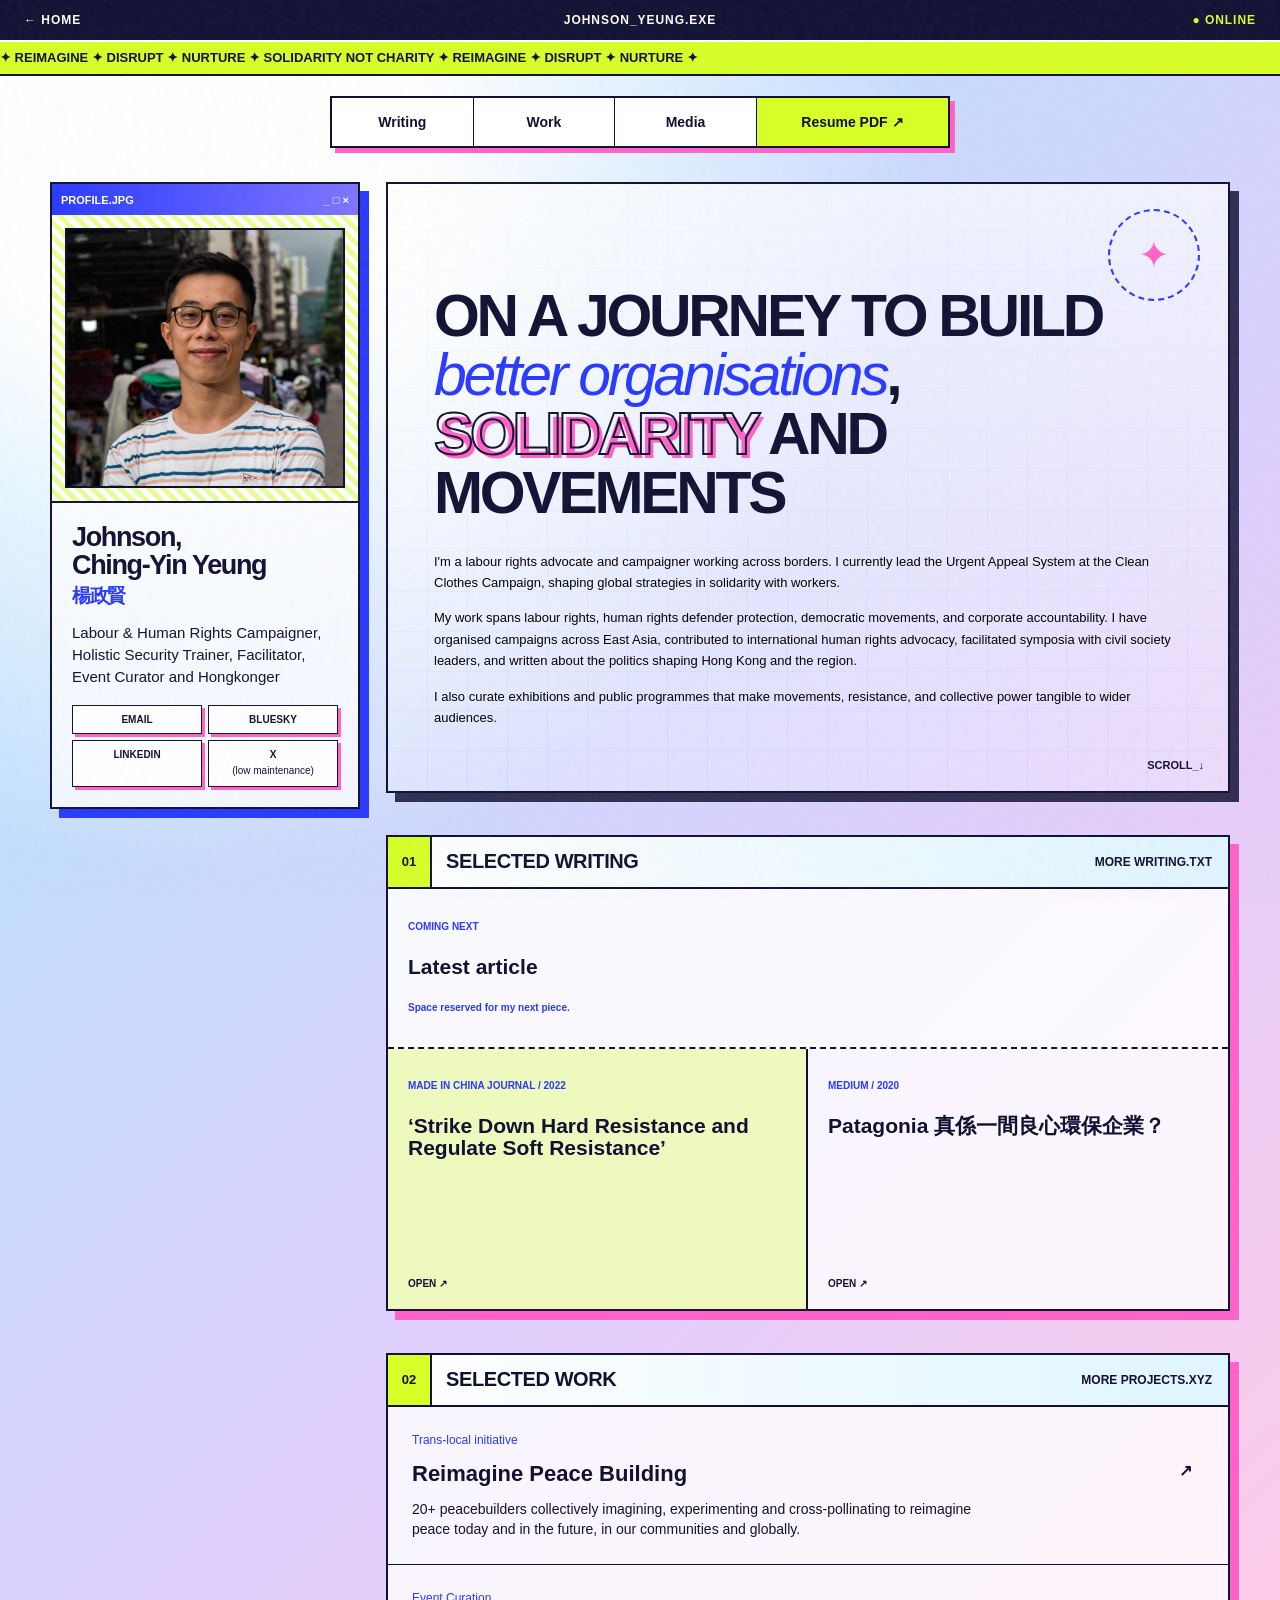
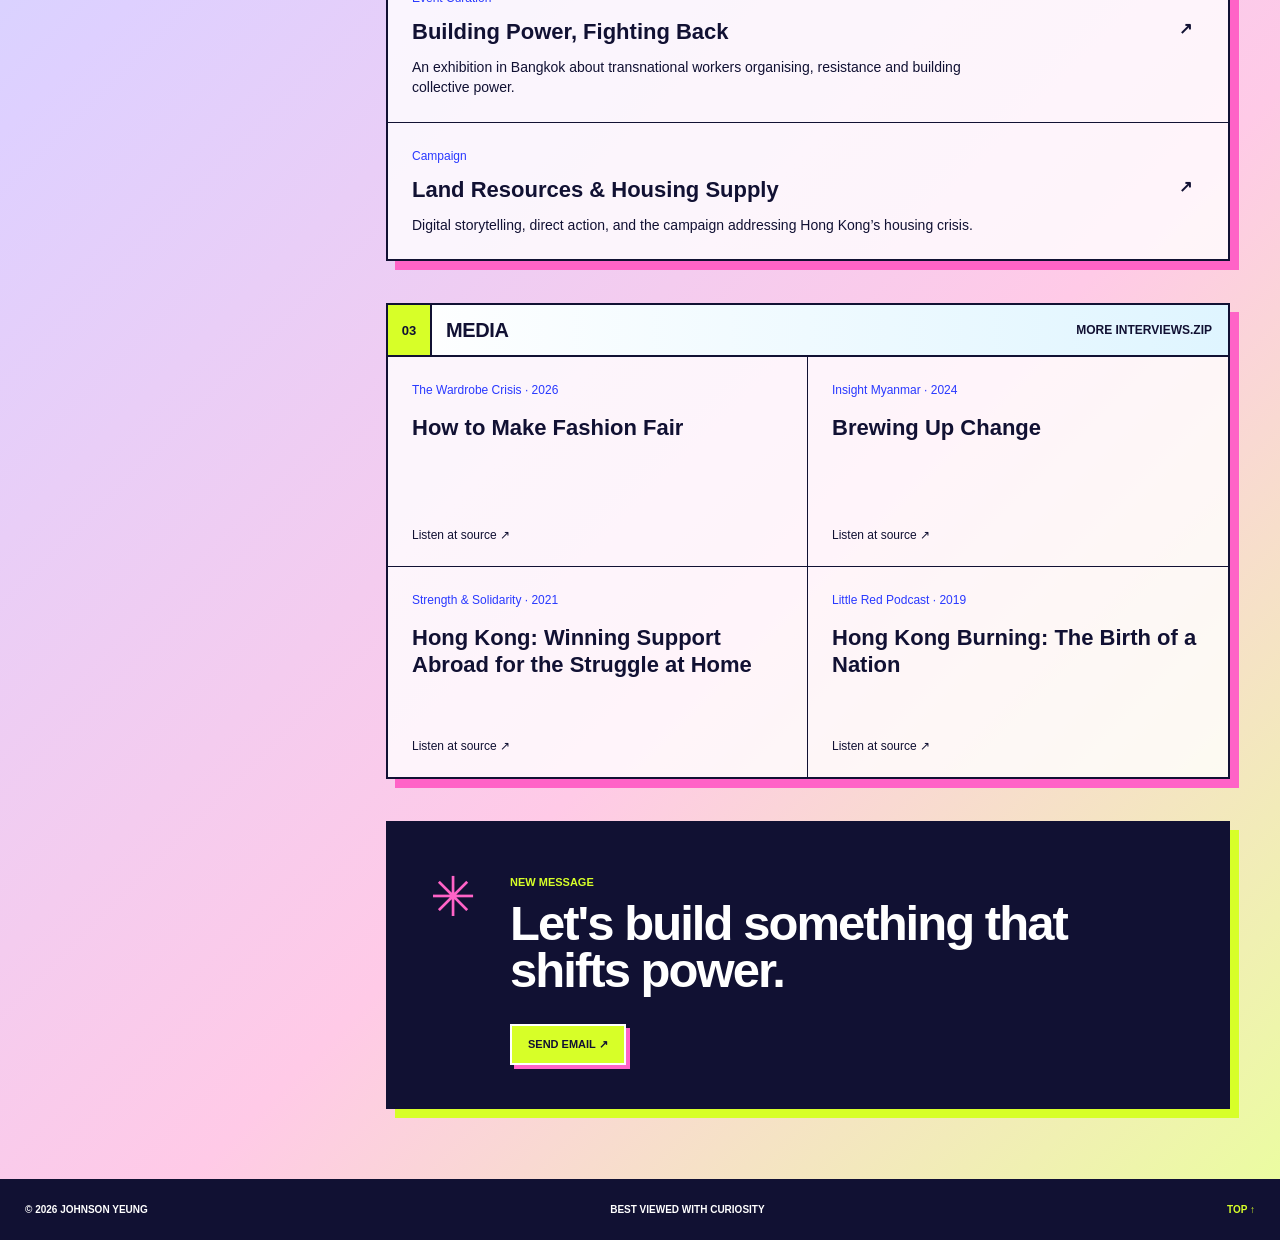
==== index.html @ 9bbf2452 "Add files via upload" ====
<!DOCTYPE html><html lang="en"><head><meta charSet="utf-8"/><meta name="viewport" content="width=device-width, initial-scale=1"/><link rel="preload" href="/johnson-yeung.jpg" as="image"/><link rel="stylesheet" href="/_next/static/css/index.DLZQPr7I.css" data-rsc-css-href="/_next/static/css/index.DLZQPr7I.css" data-precedence="vite-rsc/importer-resources"/><link rel="stylesheet" href="/_next/static/css/content.DHL3jkpe.css" data-rsc-css-href="/_next/static/css/content.DHL3jkpe.css" data-precedence="vite-rsc/importer-resources"/><link rel="stylesheet" href="/_next/static/css/SectionNav.DHL3jkpe.css" data-precedence="vite-rsc/client-reference"/><link rel="modulepreload" fetchPriority="low" href="/_next/static/chunks/index-Crvdupl6.js"/><script src="/_next/static/chunks/rolldown-runtime-C60lm6uB.js" type="module" async=""></script><script src="/_next/static/chunks/framework-BgSIrAUN.js" type="module" async=""></script><link rel="modulepreload" href="/_next/static/chunks/layout-segment-context-D6j4psmK.js" crossorigin=""/><link rel="modulepreload" href="/_next/static/chunks/SectionNav-DgSDgS3A.js" crossorigin=""/><title>Johnson Yeung | Reimagine, Disrupt, Nurture</title><meta name="description" content="Labour and human rights campaigner, holistic security trainer, facilitator, event curator and Hongkonger."/><meta property="og:title" content="Johnson Yeung | Reimagine, Disrupt, Nurture"/><meta property="og:description" content="Labour and human rights campaigner, holistic security trainer, facilitator, event curator and Hongkonger."/><meta property="og:type" content="website"/><meta property="og:image" content="https://solidaritynotcharity.xyz/og.png"/><meta name="twitter:card" content="summary_large_image"/><meta name="twitter:title" content="Johnson Yeung | Reimagine, Disrupt, Nurture"/><meta name="twitter:description" content="Labour and human rights campaigner, holistic security trainer, facilitator, event curator and Hongkonger."/><meta name="twitter:image" content="https://solidaritynotcharity.xyz/og.png"/><link rel="icon" href="/favicon.svg"/><script>Object.assign(((self[Symbol.for("vinext.navigationRuntime")]??={bootstrap:{routeManifest:null},functions:{}}).bootstrap.rsc??={rsc:[]}),{params:{},nav:{"pathname":"/","searchParams":[]}})</script><link rel="modulepreload" href="/_next/static/chunks/index-Crvdupl6.js" />
</head><body><main class="_site_u3o6l_1" id="top"><div class="_noise_u3o6l_1"></div><header class="_topbar_u3o6l_1"><a href="/#top" class="_back_u3o6l_1">← HOME</a><span>JOHNSON_YEUNG.EXE</span><span class="_status_u3o6l_1">● ONLINE</span></header><div class="_ticker_u3o6l_1" aria-label="Reimagine, disrupt, nurture"><div>✦ REIMAGINE ✦ DISRUPT ✦ NURTURE ✦ SOLIDARITY NOT CHARITY ✦ REIMAGINE ✦ DISRUPT ✦ NURTURE ✦</div></div><nav class="_sectionNav_u3o6l_17" aria-label="Page sections"><a href="#writing">Writing</a><a href="#work">Work</a><a href="#media">Media</a><a class="_resumeLink_u3o6l_22" href="/johnson-yeung-cv.pdf" target="_blank" rel="noreferrer" aria-label="Resume PDF (opens in a new tab)">Resume PDF ↗</a></nav><div class="_shell_u3o6l_1"><aside class="_profile_u3o6l_1"><div class="_windowBar_u3o6l_1"><span>PROFILE.JPG</span><span>_ □ ×</span></div><div class="_photoWrap_u3o6l_1"><img src="/johnson-yeung.jpg" alt="Johnson Ching-Yin Yeung"/></div><div class="_profileCopy_u3o6l_1"><h1>Johnson,<br/>Ching-Yin Yeung<br/><span>楊政賢</span></h1><p>Labour &amp; Human Rights Campaigner, Holistic Security Trainer, Facilitator, Event Curator and Hongkonger</p><div class="_links_u3o6l_1"><a href="mailto:johnson@solidaritynotcharity.xyz">EMAIL</a><a href="https://bsky.app/profile/hkjohnsonyeung.bsky.social" target="_blank" rel="noreferrer">BLUESKY</a><a href="https://www.linkedin.com/in/hkjohnsonyeung" target="_blank" rel="noreferrer">LINKEDIN</a><a href="https://x.com/hkjohnsonyeung" target="_blank" rel="noreferrer" aria-label="X: @hkjohnsonyeung, low maintenance">X <small>(low maintenance)</small></a></div></div></aside><div class="_content_u3o6l_1"><section class="_hero_u3o6l_1"><div class="_orbit_u3o6l_1">✦</div><h2 class="_journeyHeadline_u3o6l_2">On a journey to build <em>better organisations</em>, <span>solidarity</span> and movements</h2><div class="_biography_u3o6l_4"><p>I&#x27;m a labour rights advocate and campaigner working across borders. I currently lead the Urgent Appeal System at the Clean Clothes Campaign, shaping global strategies in solidarity with workers.</p><p>My work spans labour rights, human rights defender protection, democratic movements, and corporate accountability. I have organised campaigns across East Asia, contributed to international human rights advocacy, facilitated symposia with civil society leaders, and written about the politics shaping Hong Kong and the region.</p><p>I also curate exhibitions and public programmes that make movements, resistance, and collective power tangible to wider audiences.</p></div><div class="_scrollCue_u3o6l_1">SCROLL_↓</div></section><section class="_panel_u3o6l_1" id="writing"><div class="_panelTitle_u3o6l_1"><span>01</span><h2>SELECTED WRITING</h2><a class="_moreLink_u3o6l_35" href="/y2k/writing">MORE WRITING.TXT</a></div><div class="_writingGrid_u3o6l_1"><div class="_writingCard_u3o6l_1 _futureArticle_u3o6l_9"><p>COMING NEXT</p><h3>Latest article</h3><p>Space reserved for my next piece.</p></div><a href="https://madeinchinajournal.com/2022/03/08/strike-down-hard-resistance-and-regulate-soft-resistance-the-securitisation-of-civil-society-in-hong-kong/" target="_blank" rel="noreferrer" class="_writingCard_u3o6l_1"><p>MADE IN CHINA JOURNAL / 2022</p><h3>‘Strike Down Hard Resistance and Regulate Soft Resistance’</h3><b>OPEN ↗</b></a><a href="https://medium.com/@hkjohnsonyeung/patagonia-%E7%9C%9F%E4%BF%82%E4%B8%80%E9%96%93%E7%92%B0%E4%BF%9D%E4%BC%81%E6%A5%AD-9dd3cecef34e" target="_blank" rel="noreferrer" class="_writingCard_u3o6l_1"><p>MEDIUM / 2020</p><h3>Patagonia 真係一間良心環保企業？</h3><b>OPEN ↗</b></a></div></section><section class="_panel_u3o6l_1" id="work"><div class="_panelTitle_u3o6l_1"><span>02</span><h2>SELECTED WORK</h2><a class="_moreLink_u3o6l_35" href="/y2k/projects">MORE PROJECTS.XYZ</a></div><div class="_workList_u3o6l_1"><a href="https://www.reimaginepeace.org/community" target="_blank" rel="noreferrer"><span>Trans-local initiative</span><div><h3>Reimagine Peace Building</h3><p>20+ peacebuilders collectively imagining, experimenting and cross-pollinating to reimagine peace today and in the future, in our communities and globally.</p></div><b>↗</b></a><a href="/y2k/projects#building-power"><span>Event Curation</span><div><h3>Building Power, Fighting Back</h3><p>An exhibition in Bangkok about transnational workers organising, resistance and building collective power.</p></div><b>↗</b></a><a href="/y2k/projects#housing"><span>Campaign</span><div><h3>Land Resources &amp; Housing Supply</h3><p>Digital storytelling, direct action, and the campaign addressing Hong Kong’s housing crisis.</p></div><b>↗</b></a></div></section><section class="_panel_u3o6l_1" id="media"><div class="_panelTitle_u3o6l_1"><span>03</span><h2>MEDIA</h2><a class="_moreLink_u3o6l_35" href="/y2k/interviews">MORE INTERVIEWS.ZIP</a></div><div class="_mediaGrid_u3o6l_25"><a href="https://thewardrobecrisis.com/podcast/2026/how-to-make-fashion-fair-johnson-yeung" target="_blank" rel="noreferrer"><p>The Wardrobe Crisis<!-- --> · <!-- -->2026</p><h3>How to Make Fashion Fair</h3><span>Listen at source ↗</span></a><a href="https://insightmyanmar.org/complete-shows/2024/11/19/episode-287-brewing-up-change" target="_blank" rel="noreferrer"><p>Insight Myanmar<!-- --> · <!-- -->2024</p><h3>Brewing Up Change</h3><span>Listen at source ↗</span></a><a href="https://strengthandsolidarity.org/podcast/5-winning-support-abroad-for-the-struggle-at-home/" target="_blank" rel="noreferrer"><p>Strength &amp; Solidarity<!-- --> · <!-- -->2021</p><h3>Hong Kong: Winning Support Abroad for the Struggle at Home</h3><span>Listen at source ↗</span></a><a href="https://soundcloud.com/user-201027492/hong-kong-burning-the-birth-of-a-nation-1" target="_blank" rel="noreferrer"><p>Little Red Podcast<!-- --> · <!-- -->2019</p><h3>Hong Kong Burning: The Birth of a Nation</h3><span>Listen at source ↗</span></a></div></section><section class="_contact_u3o6l_1"><span class="_star_u3o6l_1">✳</span><div><p>NEW MESSAGE</p><h2>Let&#x27;s build something that shifts power.</h2><a href="mailto:johnson@solidaritynotcharity.xyz">SEND EMAIL ↗</a></div></section></div></div><footer class="_footer_u3o6l_1"><span>© 2026 JOHNSON YEUNG</span><span>BEST VIEWED WITH CURIOSITY</span><a href="#top">TOP ↑</a></footer></main><script type="module" src="/_next/static/chunks/index-Crvdupl6.js" id="_R_" async=""></script><script>((self[Symbol.for("vinext.navigationRuntime")]??={bootstrap:{routeManifest:null},functions:{}}).bootstrap.rsc??={rsc:[]}).rsc.push("2:I[\"e6f2517adef3\",[],\"Children\",1]\n")</script><script>((self[Symbol.for("vinext.navigationRuntime")]??={bootstrap:{routeManifest:null},functions:{}}).bootstrap.rsc??={rsc:[]}).rsc.push("3:I[\"43717f2bd930\",[],\"GlobalErrorBoundary\",1]\n")</script><script>((self[Symbol.for("vinext.navigationRuntime")]??={bootstrap:{routeManifest:null},functions:{}}).bootstrap.rsc??={rsc:[]}).rsc.push("4:I[\"9fad63884413\",[],\"default\",1]\n")</script><script>((self[Symbol.for("vinext.navigationRuntime")]??={bootstrap:{routeManifest:null},functions:{}}).bootstrap.rsc??={rsc:[]}).rsc.push("5:I[\"43717f2bd930\",[],\"ErrorBoundary\",1]\n")</script><script>((self[Symbol.for("vinext.navigationRuntime")]??={bootstrap:{routeManifest:null},functions:{}}).bootstrap.rsc??={rsc:[]}).rsc.push("6:I[\"bff09c83bfdf\",[],\"LayoutSegmentProvider\",1]\n")</script><script>((self[Symbol.for("vinext.navigationRuntime")]??={bootstrap:{routeManifest:null},functions:{}}).bootstrap.rsc??={rsc:[]}).rsc.push("7:I[\"e6f2517adef3\",[],\"Slot\",1]\n")</script><script>((self[Symbol.for("vinext.navigationRuntime")]??={bootstrap:{routeManifest:null},functions:{}}).bootstrap.rsc??={rsc:[]}).rsc.push("8:I[\"2c48b5a60a14\",[],\"AppRouterScrollTarget\",1]\n")</script><script>((self[Symbol.for("vinext.navigationRuntime")]??={bootstrap:{routeManifest:null},functions:{}}).bootstrap.rsc??={rsc:[]}).rsc.push("9:I[\"43717f2bd930\",[],\"RedirectBoundary\",1]\n")</script><script>((self[Symbol.for("vinext.navigationRuntime")]??={bootstrap:{routeManifest:null},functions:{}}).bootstrap.rsc??={rsc:[]}).rsc.push(":HL[\"/_next/static/css/index.DLZQPr7I.css\",\"style\"     ]\n")</script><script>((self[Symbol.for("vinext.navigationRuntime")]??={bootstrap:{routeManifest:null},functions:{}}).bootstrap.rsc??={rsc:[]}).rsc.push("0:{\"__route\":\"route:/\",\"__interceptionContext\":null,\"__layoutIds\":[\"layout:/\"],\"__rootLayout\":\"/\",\"__sourcePage\":\"/page\",\"page:/\":\"$L1\",\"layout:/\":[[[[\"$\",\"link\",\"css:/_next/static/css/index.DLZQPr7I.css\",{\"rel\":\"stylesheet\",\"precedence\":\"vite-rsc/importer-resources\",\"href\":\"/_next/static/css/index.DLZQPr7I.css\",\"data-rsc-css-href\":\"/_next/static/css/index.DLZQPr7I.css\"}],\"$undefined\"],[\"$\",\"html\",null,{\"lang\":\"en\",\"children\":[\"$\",\"body\",null,{\"children\":[\"$\",\"$L2\",null,{}]}]}]],null],\"route:/\":[[[\"$\",\"meta\",null,{\"charSet\":\"utf-8\"}],[[\"$\",\"title\",\"0\",{\"children\":\"Johnson Yeung | Reimagine, Disrupt, Nurture\"}],[\"$\",\"meta\",\"1\",{\"name\":\"description\",\"content\":\"Labour and human rights campaigner, holistic security trainer, facilitator, event curator and Hongkonger.\"}],[\"$\",\"meta\",\"2\",{\"property\":\"og:title\",\"content\":\"Johnson Yeung | Reimagine, Disrupt, Nurture\"}],[\"$\",\"meta\",\"3\",{\"property\":\"og:description\",\"content\":\"Labour and human rights campaigner, holistic security trainer, facilitator, event curator and Hongkonger.\"}],[\"$\",\"meta\",\"4\",{\"property\":\"og:type\",\"content\":\"website\"}],[\"$\",\"meta\",\"5\",{\"property\":\"og:image\",\"content\":\"https://solidaritynotcharity.xyz/og.png\"}],[\"$\",\"meta\",\"6\",{\"name\":\"twitter:card\",\"content\":\"summary_large_image\"}],[\"$\",\"meta\",\"7\",{\"name\":\"twitter:title\",\"content\":\"Johnson Yeung | Reimagine, Disrupt, Nurture\"}],[\"$\",\"meta\",\"8\",{\"name\":\"twitter:description\",\"content\":\"Labour and human rights campaigner, holistic security trainer, facilitator, event curator and Hongkonger.\"}],[\"$\",\"meta\",\"9\",{\"name\":\"twitter:image\",\"content\":\"https://solidaritynotcharity.xyz/og.png\"}],[\"$\",\"link\",\"10\",{\"rel\":\"icon\",\"href\":\"/favicon.svg\"}]],[[\"$\",\"meta\",\"0\",{\"name\":\"viewport\",\"content\":\"width=device-width, initial-scale=1\"}]]],[\"$\",\"$L3\",null,{\"fallback\":\"$4\",\"children\":[\"$\",\"$L5\",null,{\"fallback\":\"$4\",\"children\":[\"$\",\"$L6\",null,{\"providerId\":\"layout:/\",\"segmentMap\":{\"children\":[]},\"children\":[\"$\",\"$L7\",null,{\"id\":\"layout:/\",\"parallelSlots\":\"$undefined\",\"children\":[\"$\",\"$L8\",null,{\"children\":[\"$\",\"$L9\",null,{\"children\":[[\"$\",\"$L6\",null,{\"providerId\":\"page:/\",\"segmentMap\":{\"children\":[\"__PAGE__\"]},\"children\":[\"$\",\"$L7\",null,{\"id\":\"page:/\"}]}],null]}]}]}]}]}]}],null,null],\"__layoutFlags\":{\"layout:/\":\"s\"},\"__artifactCompatibility\":{\"schemaVersion\":1,\"graphVersion\":\"app-route-graph:1177fd80f83fa7b0\",\"deploymentVersion\":\"44041104-6976-4cb6-8232-0bff17560154\",\"appElementsSchemaVersion\":1,\"rscPayloadSchemaVersion\":1,\"rootBoundaryId\":\"/\",\"renderEpoch\":null},\"__renderObservation\":{\"schemaVersion\":1,\"output\":{\"kind\":\"app-rsc\",\"mountedSlotsFingerprint\":null,\"renderEpoch\":null,\"rootBoundaryId\":\"/\",\"routeId\":\"route:/\"},\"completeness\":\"partial\",\"boundaryOutcome\":{\"kind\":\"unknown\"},\"requestApis\":[{\"kind\":\"connection\",\"status\":\"unknown\"},{\"kind\":\"cookies\",\"status\":\"unknown\"},{\"kind\":\"draftMode\",\"status\":\"unknown\"},{\"kind\":\"headers\",\"status\":\"unknown\"},{\"kind\":\"params\",\"status\":\"unknown\"},{\"kind\":\"searchParams\",\"status\":\"unknown\"}],\"dynamicFetches\":[],\"cacheTags\":[\"/\",\"_N_T_/\",\"_N_T_/index\",\"_N_T_/layout\",\"_N_T_/page\"],\"pathTags\":[\"/\"],\"cacheability\":\"unknown\",\"downgrade\":{\"target\":\"freshRender\",\"reasons\":[{\"code\":\"CP_DOWNGRADE_CACHEABILITY_UNKNOWN\",\"target\":\"freshRender\"},{\"code\":\"CP_DOWNGRADE_INCOMPLETE_OBSERVATION\",\"completeness\":\"partial\",\"target\":\"freshRender\"},{\"code\":\"CP_DOWNGRADE_UNKNOWN_REQUEST_API\",\"requestApi\":\"connection\",\"target\":\"freshRender\"},{\"code\":\"CP_DOWNGRADE_UNKNOWN_REQUEST_API\",\"requestApi\":\"cookies\",\"target\":\"freshRender\"},{\"code\":\"CP_DOWNGRADE_UNKNOWN_REQUEST_API\",\"requestApi\":\"draftMode\",\"target\":\"freshRender\"},{\"code\":\"CP_DOWNGRADE_UNKNOWN_REQUEST_API\",\"requestApi\":\"headers\",\"target\":\"freshRender\"},{\"code\":\"CP_DOWNGRADE_UNKNOWN_REQUEST_API\",\"requestApi\":\"params\",\"target\":\"freshRender\"},{\"code\":\"CP_DOWNGRADE_UNKNOWN_REQUEST_API\",\"requestApi\":\"searchParams\",\"target\":\"freshRender\"}],\"fallback\":{\"kind\":\"breakerFallback\",\"code\":\"CP_PRIVATE_DYNAMIC_DOWNGRADE\",\"mode\":\"renderFresh\",\"scope\":\"affectedOutput\",\"fields\":{\"reasonCodes\":[\"CP_DOWNGRADE_CACHEABILITY_UNKNOWN\",\"CP_DOWNGRADE_INCOMPLETE_OBSERVATION\",\"CP_DOWNGRADE_UNKNOWN_REQUEST_API\",\"CP_DOWNGRADE_UNKNOWN_REQUEST_API\",\"CP_DOWNGRADE_UNKNOWN_REQUEST_API\",\"CP_DOWNGRADE_UNKNOWN_REQUEST_API\",\"CP_DOWNGRADE_UNKNOWN_REQUEST_API\",\"CP_DOWNGRADE_UNKNOWN_REQUEST_API\"],\"target\":\"freshRender\"}},\"isPublicCacheCandidate\":false}}}\n")</script><script>((self[Symbol.for("vinext.navigationRuntime")]??={bootstrap:{routeManifest:null},functions:{}}).bootstrap.rsc??={rsc:[]}).rsc.push("a:I[\"c812f55de736\",[],\"default\",1]\n")</script><script>((self[Symbol.for("vinext.navigationRuntime")]??={bootstrap:{routeManifest:null},functions:{}}).bootstrap.rsc??={rsc:[]}).rsc.push(":HL[\"/_next/static/css/content.DHL3jkpe.css\",\"style\"     ]\n")</script><script>((self[Symbol.for("vinext.navigationRuntime")]??={bootstrap:{routeManifest:null},functions:{}}).bootstrap.rsc??={rsc:[]}).rsc.push(":HL[\"/johnson-yeung.jpg\",\"image\"]\n")</script><script>((self[Symbol.for("vinext.navigationRuntime")]??={bootstrap:{routeManifest:null},functions:{}}).bootstrap.rsc??={rsc:[]}).rsc.push("1:[[[\"$\",\"link\",\"css:/_next/static/css/index.DLZQPr7I.css\",{\"rel\":\"stylesheet\",\"precedence\":\"vite-rsc/importer-resources\",\"href\":\"/_next/static/css/index.DLZQPr7I.css\",\"data-rsc-css-href\":\"/_next/static/css/index.DLZQPr7I.css\"}],[\"$\",\"link\",\"css:/_next/static/css/content.DHL3jkpe.css\",{\"rel\":\"stylesheet\",\"precedence\":\"vite-rsc/importer-resources\",\"href\":\"/_next/static/css/content.DHL3jkpe.css\",\"data-rsc-css-href\":\"/_next/static/css/content.DHL3jkpe.css\"}],\"$undefined\"],[\"$\",\"main\",null,{\"className\":\"_site_u3o6l_1\",\"id\":\"top\",\"children\":[[\"$\",\"div\",null,{\"className\":\"_noise_u3o6l_1\"}],[\"$\",\"header\",null,{\"className\":\"_topbar_u3o6l_1\",\"children\":[[\"$\",\"a\",null,{\"href\":\"/#top\",\"className\":\"_back_u3o6l_1\",\"children\":\"← HOME\"}],[\"$\",\"span\",null,{\"children\":\"JOHNSON_YEUNG.EXE\"}],[\"$\",\"span\",null,{\"className\":\"_status_u3o6l_1\",\"children\":\"● ONLINE\"}]]}],[\"$\",\"div\",null,{\"className\":\"_ticker_u3o6l_1\",\"aria-label\":\"Reimagine, disrupt, nurture\",\"children\":[\"$\",\"div\",null,{\"children\":\"✦ REIMAGINE ✦ DISRUPT ✦ NURTURE ✦ SOLIDARITY NOT CHARITY ✦ REIMAGINE ✦ DISRUPT ✦ NURTURE ✦\"}]}],[\"$\",\"$La\",null,{}],[\"$\",\"div\",null,{\"className\":\"_shell_u3o6l_1\",\"children\":[[\"$\",\"aside\",null,{\"className\":\"_profile_u3o6l_1\",\"children\":[[\"$\",\"div\",null,{\"className\":\"_windowBar_u3o6l_1\",\"children\":[[\"$\",\"span\",null,{\"children\":\"PROFILE.JPG\"}],[\"$\",\"span\",null,{\"children\":\"_ □ ×\"}]]}],[\"$\",\"div\",null,{\"className\":\"_photoWrap_u3o6l_1\",\"children\":[\"$\",\"img\",null,{\"src\":\"/johnson-yeung.jpg\",\"alt\":\"Johnson Ching-Yin Yeung\"}]}],[\"$\",\"div\",null,{\"className\":\"_profileCopy_u3o6l_1\",\"children\":[[\"$\",\"h1\",null,{\"children\":[\"Johnson,\",[\"$\",\"br\",null,{}],\"Ching-Yin Yeung\",[\"$\",\"br\",null,{}],[\"$\",\"span\",null,{\"children\":\"楊政賢\"}]]}],[\"$\",\"p\",null,{\"children\":\"Labour \u0026 Human Rights Campaigner, Holistic Security Trainer, Facilitator, Event Curator and Hongkonger\"}],[\"$\",\"div\",null,{\"className\":\"_links_u3o6l_1\",\"children\":[[\"$\",\"a\",null,{\"href\":\"mailto:johnson@solidaritynotcharity.xyz\",\"children\":\"EMAIL\"}],[\"$\",\"a\",null,{\"href\":\"https://bsky.app/profile/hkjohnsonyeung.bsky.social\",\"target\":\"_blank\",\"rel\":\"noreferrer\",\"children\":\"BLUESKY\"}],[\"$\",\"a\",null,{\"href\":\"https://www.linkedin.com/in/hkjohnsonyeung\",\"target\":\"_blank\",\"rel\":\"noreferrer\",\"children\":\"LINKEDIN\"}],[\"$\",\"a\",null,{\"href\":\"https://x.com/hkjohnsonyeung\",\"target\":\"_blank\",\"rel\":\"noreferrer\",\"aria-label\":\"X: @hkjohnsonyeung, low maintenance\",\"children\":[\"X \",[\"$\",\"small\",null,{\"children\":\"(low maintenance)\"}]]}]]}]]}]]}],[\"$\",\"div\",null,{\"className\":\"_content_u3o6l_1\",\"children\":[[\"$\",\"section\",null,{\"className\":\"_hero_u3o6l_1\",\"children\":[[\"$\",\"div\",null,{\"className\":\"_orbit_u3o6l_1\",\"children\":\"✦\"}],[\"$\",\"h2\",null,{\"className\":\"_journeyHeadline_u3o6l_2\",\"children\":[\"On a journey to build \",[\"$\",\"em\",null,{\"children\":\"better organisations\"}],\", \",[\"$\",\"span\",null,{\"children\":\"solidarity\"}],\" and movements\"]}],[\"$\",\"div\",null,{\"className\":\"_biography_u3o6l_4\",\"children\":[[\"$\",\"p\",null,{\"children\":\"I'm a labour rights advocate and campaigner working across borders. I currently lead the Urgent Appeal System at the Clean Clothes Campaign, shaping global strategies in solidarity with workers.\"}],[\"$\",\"p\",null,{\"children\":\"My work spans labour rights, human rights defender protection, democratic movements, and corporate accountability. I have organised campaigns across East Asia, contributed to international human rights advocacy, facilitated symposia with civil society leaders, and written about the politics shaping Hong Kong and the region.\"}],[\"$\",\"p\",null,{\"children\":\"I also curate exhibitions and public programmes that make movements, resistance, and collective power tangible to wider audiences.\"}]]}],[\"$\",\"div\",null,{\"className\":\"_scrollCue_u3o6l_1\",\"children\":\"SCROLL_↓\"}]]}],[\"$\",\"section\",null,{\"className\":\"_panel_u3o6l_1\",\"id\":\"writing\",\"children\":[[\"$\",\"div\",null,{\"className\":\"_panelTitle_u3o6l_1\",\"children\":[[\"$\",\"span\",null,{\"children\":\"01\"}],[\"$\",\"h2\",null,{\"children\":\"SELECTED WRITING\"}],[\"$\",\"a\",null,{\"className\":\"_moreLink_u3o6l_35\",\"href\":\"/y2k/writing\",\"children\":\"MORE WRITING.TXT\"}]]}],[\"$\",\"div\",null,{\"className\":\"_writingGrid_u3o6l_1\",\"children\":[[\"$\",\"div\",null,{\"className\":\"_writingCard_u3o6l_1 _futureArticle_u3o6l_9\",\"children\":[[\"$\",\"p\",null,{\"children\":\"COMING NEXT\"}],\"$Lb\",\"$Lc\"]}],[\"$Ld\",\"$Le\"]]}]]}],\"$Lf\",\"$L10\",\"$L11\"]}]]}],\"$L12\"]}]]\n")</script><script>((self[Symbol.for("vinext.navigationRuntime")]??={bootstrap:{routeManifest:null},functions:{}}).bootstrap.rsc??={rsc:[]}).rsc.push("b:[\"$\",\"h3\",null,{\"children\":\"Latest article\"}]\n")</script><script>((self[Symbol.for("vinext.navigationRuntime")]??={bootstrap:{routeManifest:null},functions:{}}).bootstrap.rsc??={rsc:[]}).rsc.push("c:[\"$\",\"p\",null,{\"children\":\"Space reserved for my next piece.\"}]\n")</script><script>((self[Symbol.for("vinext.navigationRuntime")]??={bootstrap:{routeManifest:null},functions:{}}).bootstrap.rsc??={rsc:[]}).rsc.push("d:[\"$\",\"a\",\"‘Strike Down Hard Resistance and Regulate Soft Resistance’\",{\"href\":\"https://madeinchinajournal.com/2022/03/08/strike-down-hard-resistance-and-regulate-soft-resistance-the-securitisation-of-civil-society-in-hong-kong/\",\"target\":\"_blank\",\"rel\":\"noreferrer\",\"className\":\"_writingCard_u3o6l_1\",\"children\":[[\"$\",\"p\",null,{\"children\":\"MADE IN CHINA JOURNAL / 2022\"}],[\"$\",\"h3\",null,{\"children\":\"‘Strike Down Hard Resistance and Regulate Soft Resistance’\"}],[\"$\",\"b\",null,{\"children\":\"OPEN ↗\"}]]}]\n")</script><script>((self[Symbol.for("vinext.navigationRuntime")]??={bootstrap:{routeManifest:null},functions:{}}).bootstrap.rsc??={rsc:[]}).rsc.push("e:[\"$\",\"a\",\"Patagonia 真係一間良心環保企業？\",{\"href\":\"https://medium.com/@hkjohnsonyeung/patagonia-%E7%9C%9F%E4%BF%82%E4%B8%80%E9%96%93%E7%92%B0%E4%BF%9D%E4%BC%81%E6%A5%AD-9dd3cecef34e\",\"target\":\"_blank\",\"rel\":\"noreferrer\",\"className\":\"_writingCard_u3o6l_1\",\"children\":[[\"$\",\"p\",null,{\"children\":\"MEDIUM / 2020\"}],[\"$\",\"h3\",null,{\"children\":\"Patagonia 真係一間良心環保企業？\"}],[\"$\",\"b\",null,{\"children\":\"OPEN ↗\"}]]}]\n")</script><script>((self[Symbol.for("vinext.navigationRuntime")]??={bootstrap:{routeManifest:null},functions:{}}).bootstrap.rsc??={rsc:[]}).rsc.push("f:[\"$\",\"section\",null,{\"className\":\"_panel_u3o6l_1\",\"id\":\"work\",\"children\":[[\"$\",\"div\",null,{\"className\":\"_panelTitle_u3o6l_1\",\"children\":[[\"$\",\"span\",null,{\"children\":\"02\"}],[\"$\",\"h2\",null,{\"children\":\"SELECTED WORK\"}],[\"$\",\"a\",null,{\"className\":\"_moreLink_u3o6l_35\",\"href\":\"/y2k/projects\",\"children\":\"MORE PROJECTS.XYZ\"}]]}],[\"$\",\"div\",null,{\"className\":\"_workList_u3o6l_1\",\"children\":[[\"$\",\"a\",\"Reimagine Peace Building\",{\"href\":\"https://www.reimaginepeace.org/community\",\"target\":\"_blank\",\"rel\":\"noreferrer\",\"children\":[[\"$\",\"span\",null,{\"children\":\"Trans-local initiative\"}],[\"$\",\"div\",null,{\"children\":[[\"$\",\"h3\",null,{\"children\":\"Reimagine Peace Building\"}],[\"$\",\"p\",null,{\"children\":\"20+ peacebuilders collectively imagining, experimenting and cross-pollinating to reimagine peace today and in the future, in our communities and globally.\"}]]}],[\"$\",\"b\",null,{\"children\":\"↗\"}]]}],[\"$\",\"a\",\"Building Power, Fighting Back\",{\"href\":\"/y2k/projects#building-power\",\"target\":\"$undefined\",\"rel\":\"$undefined\",\"children\":[[\"$\",\"span\",null,{\"children\":\"Event Curation\"}],[\"$\",\"div\",null,{\"children\":[[\"$\",\"h3\",null,{\"children\":\"Building Power, Fighting Back\"}],[\"$\",\"p\",null,{\"children\":\"An exhibition in Bangkok about transnational workers organising, resistance and building collective power.\"}]]}],[\"$\",\"b\",null,{\"children\":\"↗\"}]]}],[\"$\",\"a\",\"Land Resources \u0026 Housing Supply\",{\"href\":\"/y2k/projects#housing\",\"target\":\"$undefined\",\"rel\":\"$undefined\",\"children\":[[\"$\",\"span\",null,{\"children\":\"Campaign\"}],[\"$\",\"div\",null,{\"children\":[[\"$\",\"h3\",null,{\"children\":\"Land Resources \u0026 Housing Supply\"}],[\"$\",\"p\",null,{\"children\":\"Digital storytelling, direct action, and the campaign addressing Hong Kong’s housing crisis.\"}]]}],[\"$\",\"b\",null,{\"children\":\"↗\"}]]}]]}]]}]\n")</script><script>((self[Symbol.for("vinext.navigationRuntime")]??={bootstrap:{routeManifest:null},functions:{}}).bootstrap.rsc??={rsc:[]}).rsc.push("10:[\"$\",\"section\",null,{\"className\":\"_panel_u3o6l_1\",\"id\":\"media\",\"children\":[[\"$\",\"div\",null,{\"className\":\"_panelTitle_u3o6l_1\",\"children\":[[\"$\",\"span\",null,{\"children\":\"03\"}],[\"$\",\"h2\",null,{\"children\":\"MEDIA\"}],[\"$\",\"a\",null,{\"className\":\"_moreLink_u3o6l_35\",\"href\":\"/y2k/interviews\",\"children\":\"MORE INTERVIEWS.ZIP\"}]]}],[\"$\",\"div\",null,{\"className\":\"_mediaGrid_u3o6l_25\",\"children\":[[\"$\",\"a\",\"How to Make Fashion Fair\",{\"href\":\"https://thewardrobecrisis.com/podcast/2026/how-to-make-fashion-fair-johnson-yeung\",\"target\":\"_blank\",\"rel\":\"noreferrer\",\"children\":[[\"$\",\"p\",null,{\"children\":[\"The Wardrobe Crisis\",\" · \",\"2026\"]}],[\"$\",\"h3\",null,{\"children\":\"How to Make Fashion Fair\"}],[\"$\",\"span\",null,{\"children\":\"Listen at source ↗\"}]]}],[\"$\",\"a\",\"Brewing Up Change\",{\"href\":\"https://insightmyanmar.org/complete-shows/2024/11/19/episode-287-brewing-up-change\",\"target\":\"_blank\",\"rel\":\"noreferrer\",\"children\":[[\"$\",\"p\",null,{\"children\":[\"Insight Myanmar\",\" · \",\"2024\"]}],[\"$\",\"h3\",null,{\"children\":\"Brewing Up Change\"}],[\"$\",\"span\",null,{\"children\":\"Listen at source ↗\"}]]}],[\"$\",\"a\",\"Hong Kong: Winning Support Abroad for the Struggle at Home\",{\"href\":\"https://strengthandsolidarity.org/podcast/5-winning-support-abroad-for-the-struggle-at-home/\",\"target\":\"_blank\",\"rel\":\"noreferrer\",\"children\":[[\"$\",\"p\",null,{\"children\":[\"Strength \u0026 Solidarity\",\" · \",\"2021\"]}],[\"$\",\"h3\",null,{\"children\":\"Hong Kong: Winning Support Abroad for the Struggle at Home\"}],[\"$\",\"span\",null,{\"children\":\"Listen at source ↗\"}]]}],[\"$\",\"a\",\"Hong Kong Burning: The Birth of a Nation\",{\"href\":\"https://soundcloud.com/user-201027492/hong-kong-burning-the-birth-of-a-nation-1\",\"target\":\"_blank\",\"rel\":\"noreferrer\",\"children\":[[\"$\",\"p\",null,{\"children\":[\"Little Red Podcast\",\" · \",\"2019\"]}],[\"$\",\"h3\",null,{\"children\":\"Hong Kong Burning: The Birth of a Nation\"}],[\"$\",\"span\",null,{\"children\":\"Listen at source ↗\"}]]}]]}]]}]\n")</script><script>((self[Symbol.for("vinext.navigationRuntime")]??={bootstrap:{routeManifest:null},functions:{}}).bootstrap.rsc??={rsc:[]}).rsc.push("11:[\"$\",\"section\",null,{\"className\":\"_contact_u3o6l_1\",\"children\":[[\"$\",\"span\",null,{\"className\":\"_star_u3o6l_1\",\"children\":\"✳\"}],[\"$\",\"div\",null,{\"children\":[[\"$\",\"p\",null,{\"children\":\"NEW MESSAGE\"}],[\"$\",\"h2\",null,{\"children\":\"Let's build something that shifts power.\"}],[\"$\",\"a\",null,{\"href\":\"mailto:johnson@solidaritynotcharity.xyz\",\"children\":\"SEND EMAIL ↗\"}]]}]]}]\n")</script><script>((self[Symbol.for("vinext.navigationRuntime")]??={bootstrap:{routeManifest:null},functions:{}}).bootstrap.rsc??={rsc:[]}).rsc.push("12:[\"$\",\"footer\",null,{\"className\":\"_footer_u3o6l_1\",\"children\":[[\"$\",\"span\",null,{\"children\":\"© 2026 JOHNSON YEUNG\"}],[\"$\",\"span\",null,{\"children\":\"BEST VIEWED WITH CURIOSITY\"}],[\"$\",\"a\",null,{\"href\":\"#top\",\"children\":\"TOP ↑\"}]]}]\n")</script><script>Object.assign(((self[Symbol.for("vinext.navigationRuntime")]??={bootstrap:{routeManifest:null},functions:{}}).bootstrap.rsc??={rsc:[]}),{"initialCacheKind":"static"});((self[Symbol.for("vinext.navigationRuntime")]??={bootstrap:{routeManifest:null},functions:{}}).bootstrap.rsc??={rsc:[]}).done=true</script></body></html>
---- _next/static/css/index.DLZQPr7I.css ----
*{box-sizing:border-box}html{scroll-behavior:smooth}body{margin:0;font-family:Arial,sans-serif}a{color:inherit;text-decoration:none}
---- _next/static/css/content.DHL3jkpe.css ----
._site_u3o6l_1{--ink:#113;--electric:#2939ff;--acid:#d7ff28;--pink:#ff63c7;--ice:#dff5ff;min-height:100vh;color:var(--ink);background:radial-gradient(circle at 15% 5%,#fff 0 8%,#0000 25%),linear-gradient(135deg,#a9edff 0%,#ded0ff 42%,#ffcae7 72%,#eaff9d 100%);font-family:Arial,Helvetica,sans-serif;position:relative;overflow:hidden}._site_u3o6l_1 *{box-sizing:border-box}._site_u3o6l_1 a{color:inherit}._noise_u3o6l_1{pointer-events:none;opacity:.15;z-index:20;background-image:url("data:image/svg+xml,%3Csvg viewBox='0 0 140 140' xmlns='http://www.w3.org/2000/svg'%3E%3Cfilter id='n'%3E%3CfeTurbulence type='fractalNoise' baseFrequency='.9' numOctaves='3' stitchTiles='stitch'/%3E%3C/filter%3E%3Crect width='100%25' height='100%25' filter='url(%23n)' opacity='.35'/%3E%3C/svg%3E");position:fixed;inset:0}._topbar_u3o6l_1{background:var(--ink);color:#fff;letter-spacing:.08em;z-index:3;border-bottom:2px solid #fff;grid-template-columns:1fr auto 1fr;align-items:center;height:42px;padding:0 24px;font:700 12px/1 Verdana,sans-serif;display:grid;position:relative}._back_u3o6l_1{text-decoration:none}._status_u3o6l_1{color:var(--acid);justify-self:end}._ticker_u3o6l_1{background:var(--acid);border-bottom:2px solid var(--ink);white-space:nowrap;height:34px;font:900 13px/32px Verdana,sans-serif;overflow:hidden}._ticker_u3o6l_1 div{width:max-content;animation:20s linear infinite _ticker_u3o6l_1}._shell_u3o6l_1{z-index:2;grid-template-columns:310px 1fr;gap:26px;width:min(1180px,100% - 40px);margin:34px auto 70px;display:grid;position:relative}._profile_u3o6l_1{border:2px solid var(--ink);box-shadow:9px 9px 0 var(--electric);background:#ffffffc2;align-self:start;position:sticky;top:18px}._windowBar_u3o6l_1{background:linear-gradient(90deg,var(--electric),#7e75ff);color:#fff;justify-content:space-between;align-items:center;height:31px;padding:0 9px;font:700 11px Verdana,sans-serif;display:flex}._photoWrap_u3o6l_1{border-bottom:2px solid var(--ink);background:repeating-linear-gradient(45deg,#ffffffe6 0 5px,#d7ff2880 5px 10px);padding:13px}._photoWrap_u3o6l_1 img{object-fit:cover;object-position:50% 28%;border:2px solid var(--ink);filter:saturate(1.1)contrast(1.04);width:100%;height:260px;display:block}._profileCopy_u3o6l_1{padding:20px}._handle_u3o6l_1{background:var(--acid);border:1px solid var(--ink);margin:0 0 15px;padding:5px 8px;font:700 11px Verdana,sans-serif;display:inline-block}._profileCopy_u3o6l_1 h1{letter-spacing:-.05em;margin:0;font:900 27px/1.04 Arial,sans-serif}._profileCopy_u3o6l_1 h1 span{color:var(--electric);font-size:19px}._profileCopy_u3o6l_1>p:last-of-type{font:15px/1.45 Verdana,sans-serif}._links_u3o6l_1{grid-template-columns:1fr 1fr;gap:6px;margin-top:18px;display:grid}._links_u3o6l_1 a{text-align:center;border:1px solid var(--ink);box-shadow:3px 3px 0 var(--pink);background:#fff;padding:8px 5px;font:700 10px Verdana,sans-serif;text-decoration:none}._links_u3o6l_1 a:hover{background:var(--acid);box-shadow:2px 2px 0 var(--ink);transform:translate(1px,1px)}._content_u3o6l_1{min-width:0}._hero_u3o6l_1{border:2px solid var(--ink);background:linear-gradient(#ffffffb3,#ffffff42),repeating-linear-gradient(90deg,#0000 0 39px,#2939ff1f 40px),repeating-linear-gradient(0deg,#0000 0 39px,#2939ff1f 40px);flex-direction:column;justify-content:center;min-height:540px;padding:38px 46px;display:flex;position:relative;box-shadow:9px 9px #111133d9}._hero_u3o6l_1:before{content:"SOLIDARITY_NOT_CHARITY.XYZ";letter-spacing:.18em;font:700 10px Verdana,sans-serif;position:absolute;top:50%;right:-54px;transform:rotate(90deg)}._hero_u3o6l_1>p{color:var(--electric);letter-spacing:.1em;font:700 12px Verdana,sans-serif}._hero_u3o6l_1 h2{letter-spacing:-.075em;text-transform:uppercase;margin:20px 0;font:900 clamp(52px,7vw,88px)/.84 Arial,sans-serif}._hero_u3o6l_1 h2 em{text-transform:none;color:var(--electric);font-family:Arial,Helvetica,sans-serif;font-weight:400}._hero_u3o6l_1 h2 span{-webkit-text-stroke:2px var(--ink);color:#0000;text-shadow:4px 4px 0 var(--pink)}._orbit_u3o6l_1{border:2px dashed var(--electric);width:92px;height:92px;color:var(--pink);border-radius:50%;place-items:center;font-size:38px;animation:9s linear infinite _spin_u3o6l_1;display:grid;position:absolute;top:25px;right:28px}._scrollCue_u3o6l_1{font:700 11px Verdana,sans-serif;position:absolute;bottom:20px;right:24px}._panel_u3o6l_1{border:2px solid var(--ink);box-shadow:9px 9px 0 var(--pink);background:#fffc;margin-top:42px}._panelTitle_u3o6l_1{border-bottom:2px solid var(--ink);background:linear-gradient(90deg,#fff,var(--ice));grid-template-columns:44px 1fr auto;align-items:center;min-height:52px;padding-right:16px;display:grid}._panelTitle_u3o6l_1>span:first-child{border-right:2px solid var(--ink);background:var(--acid);place-items:center;height:100%;font:900 13px Verdana,sans-serif;display:grid}._panelTitle_u3o6l_1 h2{letter-spacing:-.02em;margin:0 14px;font:900 20px Arial,sans-serif}._panelTitle_u3o6l_1>span:last-child{font:700 10px Verdana,sans-serif}._writingGrid_u3o6l_1{grid-template-columns:repeat(3,1fr);display:grid}._writingCard_u3o6l_1{border-right:2px solid var(--ink);flex-direction:column;min-height:260px;padding:20px;text-decoration:none;display:flex;position:relative}._writingCard_u3o6l_1:last-child{border-right:0}._writingCard_u3o6l_1:nth-child(2){background:#d7ff284d}._writingCard_u3o6l_1:hover{background:var(--pink)}._cardNo_u3o6l_1{color:#0000;-webkit-text-stroke:1px var(--electric);font:900 38px Arial,sans-serif}._writingCard_u3o6l_1 p{color:var(--electric);font:700 10px/1.4 Verdana,sans-serif}._writingCard_u3o6l_1 h3{margin:12px 0;font:700 21px/1.08 Arial,Helvetica,sans-serif}._writingCard_u3o6l_1 b{margin-top:auto;font:700 10px Verdana,sans-serif}._workList_u3o6l_1>a{border-bottom:1px solid var(--ink);grid-template-columns:100px 1fr 25px;align-items:start;gap:18px;padding:23px;text-decoration:none;display:grid}._workList_u3o6l_1>a:last-child{border-bottom:0}._workList_u3o6l_1>a:hover{background:var(--acid)}._workList_u3o6l_1>a>span{color:var(--electric);font:700 11px Verdana,sans-serif}._workList_u3o6l_1 p{max-width:590px;margin:0;font:14px/1.45 Verdana,sans-serif}._contact_u3o6l_1{border:2px solid var(--ink);background:var(--ink);color:#fff;box-shadow:9px 9px 0 var(--acid);grid-template-columns:80px 1fr;margin-top:42px;padding:42px;display:grid}._star_u3o6l_1{color:var(--pink);font-size:55px;animation:7s linear infinite _spin_u3o6l_1}._contact_u3o6l_1 p{color:var(--acid);font:700 11px Verdana,sans-serif}._contact_u3o6l_1 h2{letter-spacing:-.04em;max-width:650px;margin:12px 0 30px;font:900 clamp(31px,4vw,49px)/.96 Arial,sans-serif}._contact_u3o6l_1 a{color:var(--ink);background:var(--acid);box-shadow:4px 4px 0 var(--pink);border:2px solid #fff;padding:12px 16px;font:900 11px Verdana,sans-serif;text-decoration:none;display:inline-block}._footer_u3o6l_1{background:var(--ink);color:#fff;z-index:2;justify-content:space-between;padding:25px;font:700 10px Verdana,sans-serif;display:flex;position:relative}._footer_u3o6l_1 a{color:var(--acid)}@keyframes _ticker_u3o6l_1{to{transform:translate(-50%)}}@keyframes _spin_u3o6l_1{to{transform:rotate(360deg)}}@media (max-width:850px){._shell_u3o6l_1{grid-template-columns:1fr}._profile_u3o6l_1{grid-template-columns:170px 1fr;display:grid;position:relative;top:auto}._windowBar_u3o6l_1{grid-column:1/-1}._photoWrap_u3o6l_1{border-bottom:0;border-right:2px solid var(--ink)}._photoWrap_u3o6l_1 img{height:210px}._hero_u3o6l_1{min-height:480px;padding:32px}._writingGrid_u3o6l_1{grid-template-columns:1fr}._writingCard_u3o6l_1{border-right:0;border-bottom:2px solid var(--ink);min-height:190px}._writingCard_u3o6l_1:last-child{border-bottom:0}}@media (max-width:560px){._topbar_u3o6l_1{grid-template-columns:1fr 1fr}._topbar_u3o6l_1>span:nth-child(2){display:none}._shell_u3o6l_1{width:calc(100% - 24px);margin-top:22px}._profile_u3o6l_1{display:block}._photoWrap_u3o6l_1{border-right:0;border-bottom:2px solid var(--ink)}._hero_u3o6l_1{min-height:430px;padding:25px}._hero_u3o6l_1 h2{font-size:48px}._hero_u3o6l_1:before,._orbit_u3o6l_1,._panelTitle_u3o6l_1>span:last-child{display:none}._writingCard_u3o6l_1 h3{font-size:20px}._workList_u3o6l_1>a{grid-template-columns:1fr 20px}._workList_u3o6l_1>a>span{grid-column:1/-1}._contact_u3o6l_1{grid-template-columns:1fr;padding:28px}._footer_u3o6l_1{flex-wrap:wrap;gap:16px}}@media (prefers-reduced-motion:reduce){._ticker_u3o6l_1 div,._orbit_u3o6l_1,._star_u3o6l_1{animation:none}}._hero_u3o6l_1 h2._journeyHeadline_u3o6l_2{letter-spacing:-.055em;overflow-wrap:normal;margin:65px 0 28px;font-size:clamp(36px,4.6vw,62px);line-height:1}._hero_u3o6l_1:before{content:none;display:none}._biography_u3o6l_4{color:#000;padding-bottom:24px;font:400 13px/1.65 Verdana,sans-serif}._biography_u3o6l_4 p{margin:0 0 14px}._biography_u3o6l_4 p:last-child{margin-bottom:0}._links_u3o6l_1 a small{margin-top:4px;font:400 10px/1.4 Verdana,sans-serif;display:block}._writingGrid_u3o6l_1{grid-template-columns:repeat(2,minmax(0,1fr))}._writingCard_u3o6l_1._futureArticle_u3o6l_9{border:0;border-bottom:2px dashed var(--ink);background:#ffffff59;grid-column:1/-1;justify-content:center;min-height:160px}._writingCard_u3o6l_1._futureArticle_u3o6l_9:hover{background:#ffffff59}@media (max-width:850px){._writingGrid_u3o6l_1{grid-template-columns:1fr}}._workList_u3o6l_1>a{grid-template-columns:120px minmax(0,1fr) 25px}._workList_u3o6l_1>a>span{line-height:1.5}@media (max-width:560px){._hero_u3o6l_1 h2._journeyHeadline_u3o6l_2{margin-top:10px;font-size:clamp(28px,8vw,42px)}._workList_u3o6l_1>a{grid-template-columns:minmax(0,1fr) 20px}}._site_u3o6l_1{overflow:clip}._profile_u3o6l_1{position:static}._sectionNav_u3o6l_17{z-index:30;border:2px solid var(--ink);width:min(620px,100% - 40px);box-shadow:5px 5px 0 var(--pink);background:#fff;grid-template-columns:repeat(3,1fr) 1.35fr;margin:20px auto 0;font:700 14px/1.3 Verdana,sans-serif;display:grid;position:sticky;top:12px}._sectionNav_u3o6l_17 a{text-align:center;border-right:1px solid var(--ink);min-height:48px;color:var(--ink);justify-content:center;align-items:center;padding:14px 8px;text-decoration:none;display:flex}._sectionNav_u3o6l_17 a:last-child{border-right:0}._sectionNav_u3o6l_17 a:hover{background:var(--ice)}._sectionNav_u3o6l_17 a[aria-current=location]{background:var(--electric);color:#fff}._sectionNav_u3o6l_17 a._resumeLink_u3o6l_22{background:var(--acid)}._sectionNav_u3o6l_17 a:focus-visible{outline:3px solid var(--electric);outline-offset:3px}._panel_u3o6l_1{scroll-margin-top:100px}._mediaGrid_u3o6l_25{grid-template-columns:repeat(2,minmax(0,1fr));display:grid}._mediaGrid_u3o6l_25>a{border-bottom:1px solid var(--ink);flex-direction:column;min-height:210px;padding:24px;text-decoration:none;display:flex}._mediaGrid_u3o6l_25>a:nth-child(odd){border-right:1px solid var(--ink)}._mediaGrid_u3o6l_25>a:nth-last-child(-n+2){border-bottom:0}._mediaGrid_u3o6l_25>a:hover{background:var(--ice)}._mediaGrid_u3o6l_25 p{color:var(--electric);margin:0;font:12px/1.5 Verdana,sans-serif}._mediaGrid_u3o6l_25 h3{margin:16px 0;font:700 22px/1.2 Arial,sans-serif}._mediaGrid_u3o6l_25 span{margin-top:auto;font:12px Verdana,sans-serif}@media (max-width:560px){._sectionNav_u3o6l_17{width:100%;box-shadow:none;padding-bottom:env(safe-area-inset-bottom);border-width:2px 0 0;margin:0;font-size:12px;position:fixed;top:auto;bottom:0;left:0}._sectionNav_u3o6l_17 a{min-height:52px;padding:12px 4px}._site_u3o6l_1{padding-bottom:calc(66px + env(safe-area-inset-bottom))}._panel_u3o6l_1{scroll-margin-top:20px}._mediaGrid_u3o6l_25{grid-template-columns:1fr}._mediaGrid_u3o6l_25>a:nth-child(odd){border-right:0}._mediaGrid_u3o6l_25>a:nth-last-child(2){border-bottom:1px solid var(--ink)}}@media (prefers-reduced-motion:reduce){html{scroll-behavior:auto}}._moreLink_u3o6l_35{text-underline-offset:4px;padding:10px 0;font:700 12px/1.5 Verdana,sans-serif}._workList_u3o6l_1>a{grid-template-columns:minmax(0,1fr) 25px;gap:12px 18px;padding:24px}._workList_u3o6l_1>a>span{grid-column:1/-1;font:12px/1.5 Verdana,sans-serif}._workList_u3o6l_1>a>div{grid-column:1;min-width:0}._workList_u3o6l_1>a>b{grid-column:2}._workList_u3o6l_1 h3{margin:0 0 12px;font:700 22px/1.2 Arial,sans-serif}._moreLink_u3o6l_35:hover{color:var(--electric)}._moreLink_u3o6l_35:focus-visible{outline:3px solid var(--electric);outline-offset:4px}._archive_u3o6l_42 a:focus-visible{outline:3px solid var(--electric);outline-offset:4px}._sectionNav_u3o6l_17 a[aria-current=page]{background:var(--electric);color:#fff}._archive_u3o6l_42{width:min(880px,100% - 40px);margin:50px auto 80px}._archive_u3o6l_42>h1{letter-spacing:-.05em;margin:0 0 30px;font:900 clamp(40px,8vw,72px)/1 Arial,sans-serif}._archiveList_u3o6l_46{border:2px solid var(--ink);box-shadow:8px 8px 0 var(--pink);background:#ffffffd9}._archiveList_u3o6l_46 article{border-bottom:1px solid var(--ink);padding:28px;scroll-margin-top:100px}._archiveList_u3o6l_46 article:last-child{border-bottom:0}._archiveList_u3o6l_46 article>p{color:var(--electric);margin:0 0 12px;font:700 12px/1.5 Verdana,sans-serif}._archiveList_u3o6l_46 h2{overflow-wrap:anywhere;margin:0;font:700 26px/1.25 Arial,sans-serif}._archiveList_u3o6l_46 h2 a{text-decoration:none}._archiveList_u3o6l_46 h2 a:hover{text-underline-offset:4px;text-decoration:underline}._archiveList_u3o6l_46 article>div{margin-top:14px;font:16px/1.6 Verdana,sans-serif}._archiveBack_u3o6l_54{margin-top:30px;font:14px Verdana,sans-serif;display:inline-block}@media (max-width:650px){._panelTitle_u3o6l_1{grid-template-columns:44px minmax(0,1fr);padding-right:12px}._panelTitle_u3o6l_1>span:first-child{grid-row:1/3;min-height:78px}._panelTitle_u3o6l_1 h2{padding-top:10px}._moreLink_u3o6l_35{grid-column:2;margin-left:14px;padding:8px 0 12px}._archiveList_u3o6l_46 article{padding:22px}._archiveList_u3o6l_46 h2{font-size:23px}}
---- _next/static/css/SectionNav.DHL3jkpe.css ----
._site_u3o6l_1{--ink:#113;--electric:#2939ff;--acid:#d7ff28;--pink:#ff63c7;--ice:#dff5ff;min-height:100vh;color:var(--ink);background:radial-gradient(circle at 15% 5%,#fff 0 8%,#0000 25%),linear-gradient(135deg,#a9edff 0%,#ded0ff 42%,#ffcae7 72%,#eaff9d 100%);font-family:Arial,Helvetica,sans-serif;position:relative;overflow:hidden}._site_u3o6l_1 *{box-sizing:border-box}._site_u3o6l_1 a{color:inherit}._noise_u3o6l_1{pointer-events:none;opacity:.15;z-index:20;background-image:url("data:image/svg+xml,%3Csvg viewBox='0 0 140 140' xmlns='http://www.w3.org/2000/svg'%3E%3Cfilter id='n'%3E%3CfeTurbulence type='fractalNoise' baseFrequency='.9' numOctaves='3' stitchTiles='stitch'/%3E%3C/filter%3E%3Crect width='100%25' height='100%25' filter='url(%23n)' opacity='.35'/%3E%3C/svg%3E");position:fixed;inset:0}._topbar_u3o6l_1{background:var(--ink);color:#fff;letter-spacing:.08em;z-index:3;border-bottom:2px solid #fff;grid-template-columns:1fr auto 1fr;align-items:center;height:42px;padding:0 24px;font:700 12px/1 Verdana,sans-serif;display:grid;position:relative}._back_u3o6l_1{text-decoration:none}._status_u3o6l_1{color:var(--acid);justify-self:end}._ticker_u3o6l_1{background:var(--acid);border-bottom:2px solid var(--ink);white-space:nowrap;height:34px;font:900 13px/32px Verdana,sans-serif;overflow:hidden}._ticker_u3o6l_1 div{width:max-content;animation:20s linear infinite _ticker_u3o6l_1}._shell_u3o6l_1{z-index:2;grid-template-columns:310px 1fr;gap:26px;width:min(1180px,100% - 40px);margin:34px auto 70px;display:grid;position:relative}._profile_u3o6l_1{border:2px solid var(--ink);box-shadow:9px 9px 0 var(--electric);background:#ffffffc2;align-self:start;position:sticky;top:18px}._windowBar_u3o6l_1{background:linear-gradient(90deg,var(--electric),#7e75ff);color:#fff;justify-content:space-between;align-items:center;height:31px;padding:0 9px;font:700 11px Verdana,sans-serif;display:flex}._photoWrap_u3o6l_1{border-bottom:2px solid var(--ink);background:repeating-linear-gradient(45deg,#ffffffe6 0 5px,#d7ff2880 5px 10px);padding:13px}._photoWrap_u3o6l_1 img{object-fit:cover;object-position:50% 28%;border:2px solid var(--ink);filter:saturate(1.1)contrast(1.04);width:100%;height:260px;display:block}._profileCopy_u3o6l_1{padding:20px}._handle_u3o6l_1{background:var(--acid);border:1px solid var(--ink);margin:0 0 15px;padding:5px 8px;font:700 11px Verdana,sans-serif;display:inline-block}._profileCopy_u3o6l_1 h1{letter-spacing:-.05em;margin:0;font:900 27px/1.04 Arial,sans-serif}._profileCopy_u3o6l_1 h1 span{color:var(--electric);font-size:19px}._profileCopy_u3o6l_1>p:last-of-type{font:15px/1.45 Verdana,sans-serif}._links_u3o6l_1{grid-template-columns:1fr 1fr;gap:6px;margin-top:18px;display:grid}._links_u3o6l_1 a{text-align:center;border:1px solid var(--ink);box-shadow:3px 3px 0 var(--pink);background:#fff;padding:8px 5px;font:700 10px Verdana,sans-serif;text-decoration:none}._links_u3o6l_1 a:hover{background:var(--acid);box-shadow:2px 2px 0 var(--ink);transform:translate(1px,1px)}._content_u3o6l_1{min-width:0}._hero_u3o6l_1{border:2px solid var(--ink);background:linear-gradient(#ffffffb3,#ffffff42),repeating-linear-gradient(90deg,#0000 0 39px,#2939ff1f 40px),repeating-linear-gradient(0deg,#0000 0 39px,#2939ff1f 40px);flex-direction:column;justify-content:center;min-height:540px;padding:38px 46px;display:flex;position:relative;box-shadow:9px 9px #111133d9}._hero_u3o6l_1:before{content:"SOLIDARITY_NOT_CHARITY.XYZ";letter-spacing:.18em;font:700 10px Verdana,sans-serif;position:absolute;top:50%;right:-54px;transform:rotate(90deg)}._hero_u3o6l_1>p{color:var(--electric);letter-spacing:.1em;font:700 12px Verdana,sans-serif}._hero_u3o6l_1 h2{letter-spacing:-.075em;text-transform:uppercase;margin:20px 0;font:900 clamp(52px,7vw,88px)/.84 Arial,sans-serif}._hero_u3o6l_1 h2 em{text-transform:none;color:var(--electric);font-family:Arial,Helvetica,sans-serif;font-weight:400}._hero_u3o6l_1 h2 span{-webkit-text-stroke:2px var(--ink);color:#0000;text-shadow:4px 4px 0 var(--pink)}._orbit_u3o6l_1{border:2px dashed var(--electric);width:92px;height:92px;color:var(--pink);border-radius:50%;place-items:center;font-size:38px;animation:9s linear infinite _spin_u3o6l_1;display:grid;position:absolute;top:25px;right:28px}._scrollCue_u3o6l_1{font:700 11px Verdana,sans-serif;position:absolute;bottom:20px;right:24px}._panel_u3o6l_1{border:2px solid var(--ink);box-shadow:9px 9px 0 var(--pink);background:#fffc;margin-top:42px}._panelTitle_u3o6l_1{border-bottom:2px solid var(--ink);background:linear-gradient(90deg,#fff,var(--ice));grid-template-columns:44px 1fr auto;align-items:center;min-height:52px;padding-right:16px;display:grid}._panelTitle_u3o6l_1>span:first-child{border-right:2px solid var(--ink);background:var(--acid);place-items:center;height:100%;font:900 13px Verdana,sans-serif;display:grid}._panelTitle_u3o6l_1 h2{letter-spacing:-.02em;margin:0 14px;font:900 20px Arial,sans-serif}._panelTitle_u3o6l_1>span:last-child{font:700 10px Verdana,sans-serif}._writingGrid_u3o6l_1{grid-template-columns:repeat(3,1fr);display:grid}._writingCard_u3o6l_1{border-right:2px solid var(--ink);flex-direction:column;min-height:260px;padding:20px;text-decoration:none;display:flex;position:relative}._writingCard_u3o6l_1:last-child{border-right:0}._writingCard_u3o6l_1:nth-child(2){background:#d7ff284d}._writingCard_u3o6l_1:hover{background:var(--pink)}._cardNo_u3o6l_1{color:#0000;-webkit-text-stroke:1px var(--electric);font:900 38px Arial,sans-serif}._writingCard_u3o6l_1 p{color:var(--electric);font:700 10px/1.4 Verdana,sans-serif}._writingCard_u3o6l_1 h3{margin:12px 0;font:700 21px/1.08 Arial,Helvetica,sans-serif}._writingCard_u3o6l_1 b{margin-top:auto;font:700 10px Verdana,sans-serif}._workList_u3o6l_1>a{border-bottom:1px solid var(--ink);grid-template-columns:100px 1fr 25px;align-items:start;gap:18px;padding:23px;text-decoration:none;display:grid}._workList_u3o6l_1>a:last-child{border-bottom:0}._workList_u3o6l_1>a:hover{background:var(--acid)}._workList_u3o6l_1>a>span{color:var(--electric);font:700 11px Verdana,sans-serif}._workList_u3o6l_1 p{max-width:590px;margin:0;font:14px/1.45 Verdana,sans-serif}._contact_u3o6l_1{border:2px solid var(--ink);background:var(--ink);color:#fff;box-shadow:9px 9px 0 var(--acid);grid-template-columns:80px 1fr;margin-top:42px;padding:42px;display:grid}._star_u3o6l_1{color:var(--pink);font-size:55px;animation:7s linear infinite _spin_u3o6l_1}._contact_u3o6l_1 p{color:var(--acid);font:700 11px Verdana,sans-serif}._contact_u3o6l_1 h2{letter-spacing:-.04em;max-width:650px;margin:12px 0 30px;font:900 clamp(31px,4vw,49px)/.96 Arial,sans-serif}._contact_u3o6l_1 a{color:var(--ink);background:var(--acid);box-shadow:4px 4px 0 var(--pink);border:2px solid #fff;padding:12px 16px;font:900 11px Verdana,sans-serif;text-decoration:none;display:inline-block}._footer_u3o6l_1{background:var(--ink);color:#fff;z-index:2;justify-content:space-between;padding:25px;font:700 10px Verdana,sans-serif;display:flex;position:relative}._footer_u3o6l_1 a{color:var(--acid)}@keyframes _ticker_u3o6l_1{to{transform:translate(-50%)}}@keyframes _spin_u3o6l_1{to{transform:rotate(360deg)}}@media (max-width:850px){._shell_u3o6l_1{grid-template-columns:1fr}._profile_u3o6l_1{grid-template-columns:170px 1fr;display:grid;position:relative;top:auto}._windowBar_u3o6l_1{grid-column:1/-1}._photoWrap_u3o6l_1{border-bottom:0;border-right:2px solid var(--ink)}._photoWrap_u3o6l_1 img{height:210px}._hero_u3o6l_1{min-height:480px;padding:32px}._writingGrid_u3o6l_1{grid-template-columns:1fr}._writingCard_u3o6l_1{border-right:0;border-bottom:2px solid var(--ink);min-height:190px}._writingCard_u3o6l_1:last-child{border-bottom:0}}@media (max-width:560px){._topbar_u3o6l_1{grid-template-columns:1fr 1fr}._topbar_u3o6l_1>span:nth-child(2){display:none}._shell_u3o6l_1{width:calc(100% - 24px);margin-top:22px}._profile_u3o6l_1{display:block}._photoWrap_u3o6l_1{border-right:0;border-bottom:2px solid var(--ink)}._hero_u3o6l_1{min-height:430px;padding:25px}._hero_u3o6l_1 h2{font-size:48px}._hero_u3o6l_1:before,._orbit_u3o6l_1,._panelTitle_u3o6l_1>span:last-child{display:none}._writingCard_u3o6l_1 h3{font-size:20px}._workList_u3o6l_1>a{grid-template-columns:1fr 20px}._workList_u3o6l_1>a>span{grid-column:1/-1}._contact_u3o6l_1{grid-template-columns:1fr;padding:28px}._footer_u3o6l_1{flex-wrap:wrap;gap:16px}}@media (prefers-reduced-motion:reduce){._ticker_u3o6l_1 div,._orbit_u3o6l_1,._star_u3o6l_1{animation:none}}._hero_u3o6l_1 h2._journeyHeadline_u3o6l_2{letter-spacing:-.055em;overflow-wrap:normal;margin:65px 0 28px;font-size:clamp(36px,4.6vw,62px);line-height:1}._hero_u3o6l_1:before{content:none;display:none}._biography_u3o6l_4{color:#000;padding-bottom:24px;font:400 13px/1.65 Verdana,sans-serif}._biography_u3o6l_4 p{margin:0 0 14px}._biography_u3o6l_4 p:last-child{margin-bottom:0}._links_u3o6l_1 a small{margin-top:4px;font:400 10px/1.4 Verdana,sans-serif;display:block}._writingGrid_u3o6l_1{grid-template-columns:repeat(2,minmax(0,1fr))}._writingCard_u3o6l_1._futureArticle_u3o6l_9{border:0;border-bottom:2px dashed var(--ink);background:#ffffff59;grid-column:1/-1;justify-content:center;min-height:160px}._writingCard_u3o6l_1._futureArticle_u3o6l_9:hover{background:#ffffff59}@media (max-width:850px){._writingGrid_u3o6l_1{grid-template-columns:1fr}}._workList_u3o6l_1>a{grid-template-columns:120px minmax(0,1fr) 25px}._workList_u3o6l_1>a>span{line-height:1.5}@media (max-width:560px){._hero_u3o6l_1 h2._journeyHeadline_u3o6l_2{margin-top:10px;font-size:clamp(28px,8vw,42px)}._workList_u3o6l_1>a{grid-template-columns:minmax(0,1fr) 20px}}._site_u3o6l_1{overflow:clip}._profile_u3o6l_1{position:static}._sectionNav_u3o6l_17{z-index:30;border:2px solid var(--ink);width:min(620px,100% - 40px);box-shadow:5px 5px 0 var(--pink);background:#fff;grid-template-columns:repeat(3,1fr) 1.35fr;margin:20px auto 0;font:700 14px/1.3 Verdana,sans-serif;display:grid;position:sticky;top:12px}._sectionNav_u3o6l_17 a{text-align:center;border-right:1px solid var(--ink);min-height:48px;color:var(--ink);justify-content:center;align-items:center;padding:14px 8px;text-decoration:none;display:flex}._sectionNav_u3o6l_17 a:last-child{border-right:0}._sectionNav_u3o6l_17 a:hover{background:var(--ice)}._sectionNav_u3o6l_17 a[aria-current=location]{background:var(--electric);color:#fff}._sectionNav_u3o6l_17 a._resumeLink_u3o6l_22{background:var(--acid)}._sectionNav_u3o6l_17 a:focus-visible{outline:3px solid var(--electric);outline-offset:3px}._panel_u3o6l_1{scroll-margin-top:100px}._mediaGrid_u3o6l_25{grid-template-columns:repeat(2,minmax(0,1fr));display:grid}._mediaGrid_u3o6l_25>a{border-bottom:1px solid var(--ink);flex-direction:column;min-height:210px;padding:24px;text-decoration:none;display:flex}._mediaGrid_u3o6l_25>a:nth-child(odd){border-right:1px solid var(--ink)}._mediaGrid_u3o6l_25>a:nth-last-child(-n+2){border-bottom:0}._mediaGrid_u3o6l_25>a:hover{background:var(--ice)}._mediaGrid_u3o6l_25 p{color:var(--electric);margin:0;font:12px/1.5 Verdana,sans-serif}._mediaGrid_u3o6l_25 h3{margin:16px 0;font:700 22px/1.2 Arial,sans-serif}._mediaGrid_u3o6l_25 span{margin-top:auto;font:12px Verdana,sans-serif}@media (max-width:560px){._sectionNav_u3o6l_17{width:100%;box-shadow:none;padding-bottom:env(safe-area-inset-bottom);border-width:2px 0 0;margin:0;font-size:12px;position:fixed;top:auto;bottom:0;left:0}._sectionNav_u3o6l_17 a{min-height:52px;padding:12px 4px}._site_u3o6l_1{padding-bottom:calc(66px + env(safe-area-inset-bottom))}._panel_u3o6l_1{scroll-margin-top:20px}._mediaGrid_u3o6l_25{grid-template-columns:1fr}._mediaGrid_u3o6l_25>a:nth-child(odd){border-right:0}._mediaGrid_u3o6l_25>a:nth-last-child(2){border-bottom:1px solid var(--ink)}}@media (prefers-reduced-motion:reduce){html{scroll-behavior:auto}}._moreLink_u3o6l_35{text-underline-offset:4px;padding:10px 0;font:700 12px/1.5 Verdana,sans-serif}._workList_u3o6l_1>a{grid-template-columns:minmax(0,1fr) 25px;gap:12px 18px;padding:24px}._workList_u3o6l_1>a>span{grid-column:1/-1;font:12px/1.5 Verdana,sans-serif}._workList_u3o6l_1>a>div{grid-column:1;min-width:0}._workList_u3o6l_1>a>b{grid-column:2}._workList_u3o6l_1 h3{margin:0 0 12px;font:700 22px/1.2 Arial,sans-serif}._moreLink_u3o6l_35:hover{color:var(--electric)}._moreLink_u3o6l_35:focus-visible{outline:3px solid var(--electric);outline-offset:4px}._archive_u3o6l_42 a:focus-visible{outline:3px solid var(--electric);outline-offset:4px}._sectionNav_u3o6l_17 a[aria-current=page]{background:var(--electric);color:#fff}._archive_u3o6l_42{width:min(880px,100% - 40px);margin:50px auto 80px}._archive_u3o6l_42>h1{letter-spacing:-.05em;margin:0 0 30px;font:900 clamp(40px,8vw,72px)/1 Arial,sans-serif}._archiveList_u3o6l_46{border:2px solid var(--ink);box-shadow:8px 8px 0 var(--pink);background:#ffffffd9}._archiveList_u3o6l_46 article{border-bottom:1px solid var(--ink);padding:28px;scroll-margin-top:100px}._archiveList_u3o6l_46 article:last-child{border-bottom:0}._archiveList_u3o6l_46 article>p{color:var(--electric);margin:0 0 12px;font:700 12px/1.5 Verdana,sans-serif}._archiveList_u3o6l_46 h2{overflow-wrap:anywhere;margin:0;font:700 26px/1.25 Arial,sans-serif}._archiveList_u3o6l_46 h2 a{text-decoration:none}._archiveList_u3o6l_46 h2 a:hover{text-underline-offset:4px;text-decoration:underline}._archiveList_u3o6l_46 article>div{margin-top:14px;font:16px/1.6 Verdana,sans-serif}._archiveBack_u3o6l_54{margin-top:30px;font:14px Verdana,sans-serif;display:inline-block}@media (max-width:650px){._panelTitle_u3o6l_1{grid-template-columns:44px minmax(0,1fr);padding-right:12px}._panelTitle_u3o6l_1>span:first-child{grid-row:1/3;min-height:78px}._panelTitle_u3o6l_1 h2{padding-top:10px}._moreLink_u3o6l_35{grid-column:2;margin-left:14px;padding:8px 0 12px}._archiveList_u3o6l_46 article{padding:22px}._archiveList_u3o6l_46 h2{font-size:23px}}
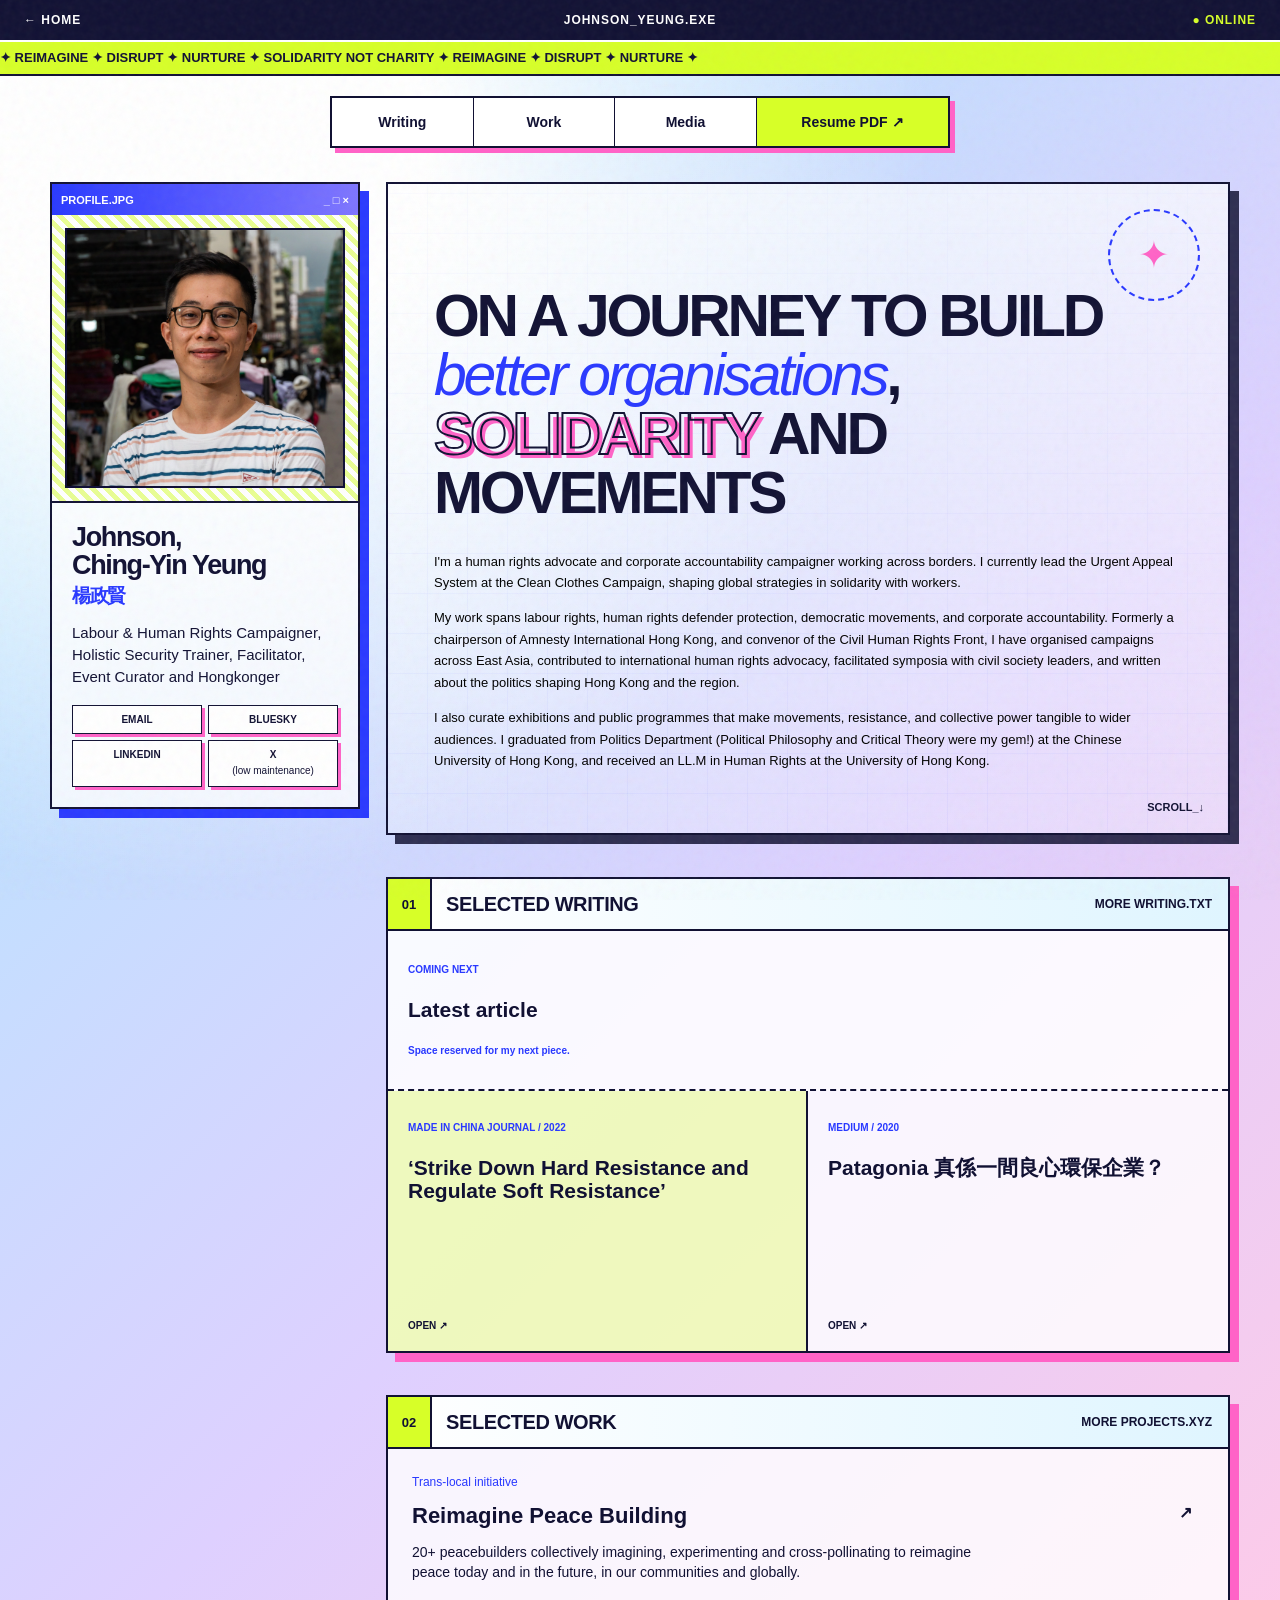
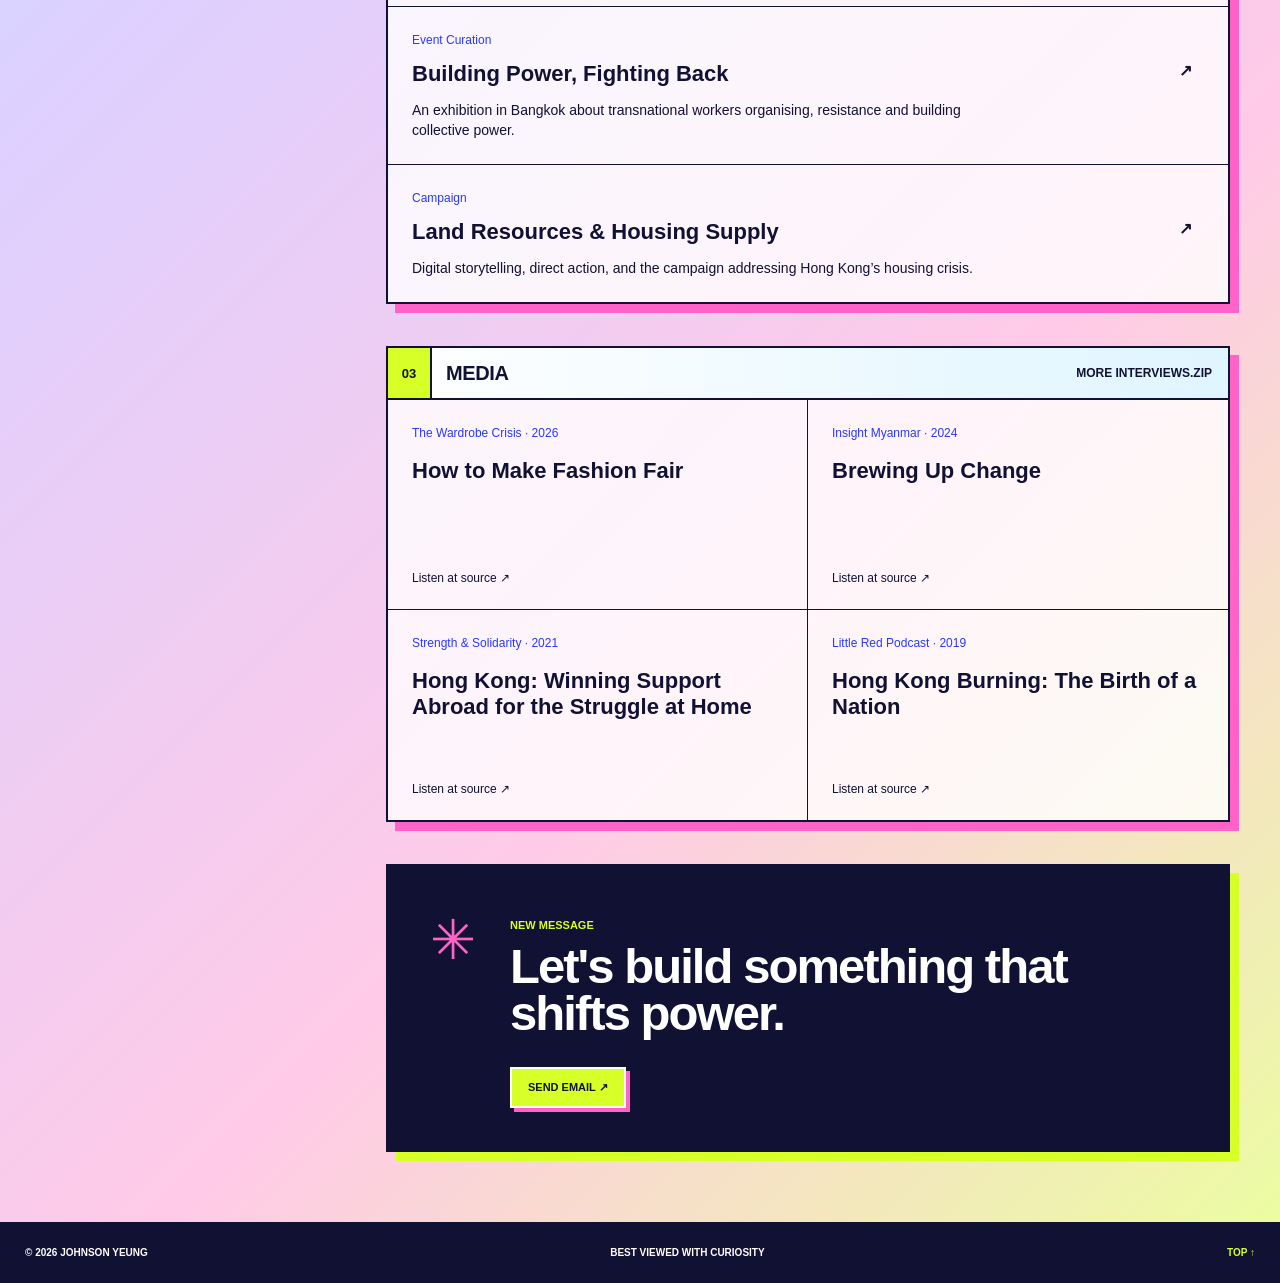
==== commit c2a6444b: "Update print statement from 'Hello' to 'Goodbye'" ====
--- a/index.html
+++ b/index.html
@@ -1,2 +1,2 @@
 <!DOCTYPE html><html lang="en"><head><meta charSet="utf-8"/><meta name="viewport" content="width=device-width, initial-scale=1"/><link rel="preload" href="/johnson-yeung.jpg" as="image"/><link rel="stylesheet" href="/_next/static/css/index.DLZQPr7I.css" data-rsc-css-href="/_next/static/css/index.DLZQPr7I.css" data-precedence="vite-rsc/importer-resources"/><link rel="stylesheet" href="/_next/static/css/content.DHL3jkpe.css" data-rsc-css-href="/_next/static/css/content.DHL3jkpe.css" data-precedence="vite-rsc/importer-resources"/><link rel="stylesheet" href="/_next/static/css/SectionNav.DHL3jkpe.css" data-precedence="vite-rsc/client-reference"/><link rel="modulepreload" fetchPriority="low" href="/_next/static/chunks/index-Crvdupl6.js"/><script src="/_next/static/chunks/rolldown-runtime-C60lm6uB.js" type="module" async=""></script><script src="/_next/static/chunks/framework-BgSIrAUN.js" type="module" async=""></script><link rel="modulepreload" href="/_next/static/chunks/layout-segment-context-D6j4psmK.js" crossorigin=""/><link rel="modulepreload" href="/_next/static/chunks/SectionNav-DgSDgS3A.js" crossorigin=""/><title>Johnson Yeung | Reimagine, Disrupt, Nurture</title><meta name="description" content="Labour and human rights campaigner, holistic security trainer, facilitator, event curator and Hongkonger."/><meta property="og:title" content="Johnson Yeung | Reimagine, Disrupt, Nurture"/><meta property="og:description" content="Labour and human rights campaigner, holistic security trainer, facilitator, event curator and Hongkonger."/><meta property="og:type" content="website"/><meta property="og:image" content="https://solidaritynotcharity.xyz/og.png"/><meta name="twitter:card" content="summary_large_image"/><meta name="twitter:title" content="Johnson Yeung | Reimagine, Disrupt, Nurture"/><meta name="twitter:description" content="Labour and human rights campaigner, holistic security trainer, facilitator, event curator and Hongkonger."/><meta name="twitter:image" content="https://solidaritynotcharity.xyz/og.png"/><link rel="icon" href="/favicon.svg"/><script>Object.assign(((self[Symbol.for("vinext.navigationRuntime")]??={bootstrap:{routeManifest:null},functions:{}}).bootstrap.rsc??={rsc:[]}),{params:{},nav:{"pathname":"/","searchParams":[]}})</script><link rel="modulepreload" href="/_next/static/chunks/index-Crvdupl6.js" />
-</head><body><main class="_site_u3o6l_1" id="top"><div class="_noise_u3o6l_1"></div><header class="_topbar_u3o6l_1"><a href="/#top" class="_back_u3o6l_1">← HOME</a><span>JOHNSON_YEUNG.EXE</span><span class="_status_u3o6l_1">● ONLINE</span></header><div class="_ticker_u3o6l_1" aria-label="Reimagine, disrupt, nurture"><div>✦ REIMAGINE ✦ DISRUPT ✦ NURTURE ✦ SOLIDARITY NOT CHARITY ✦ REIMAGINE ✦ DISRUPT ✦ NURTURE ✦</div></div><nav class="_sectionNav_u3o6l_17" aria-label="Page sections"><a href="#writing">Writing</a><a href="#work">Work</a><a href="#media">Media</a><a class="_resumeLink_u3o6l_22" href="/johnson-yeung-cv.pdf" target="_blank" rel="noreferrer" aria-label="Resume PDF (opens in a new tab)">Resume PDF ↗</a></nav><div class="_shell_u3o6l_1"><aside class="_profile_u3o6l_1"><div class="_windowBar_u3o6l_1"><span>PROFILE.JPG</span><span>_ □ ×</span></div><div class="_photoWrap_u3o6l_1"><img src="/johnson-yeung.jpg" alt="Johnson Ching-Yin Yeung"/></div><div class="_profileCopy_u3o6l_1"><h1>Johnson,<br/>Ching-Yin Yeung<br/><span>楊政賢</span></h1><p>Labour &amp; Human Rights Campaigner, Holistic Security Trainer, Facilitator, Event Curator and Hongkonger</p><div class="_links_u3o6l_1"><a href="mailto:johnson@solidaritynotcharity.xyz">EMAIL</a><a href="https://bsky.app/profile/hkjohnsonyeung.bsky.social" target="_blank" rel="noreferrer">BLUESKY</a><a href="https://www.linkedin.com/in/hkjohnsonyeung" target="_blank" rel="noreferrer">LINKEDIN</a><a href="https://x.com/hkjohnsonyeung" target="_blank" rel="noreferrer" aria-label="X: @hkjohnsonyeung, low maintenance">X <small>(low maintenance)</small></a></div></div></aside><div class="_content_u3o6l_1"><section class="_hero_u3o6l_1"><div class="_orbit_u3o6l_1">✦</div><h2 class="_journeyHeadline_u3o6l_2">On a journey to build <em>better organisations</em>, <span>solidarity</span> and movements</h2><div class="_biography_u3o6l_4"><p>I&#x27;m a labour rights advocate and campaigner working across borders. I currently lead the Urgent Appeal System at the Clean Clothes Campaign, shaping global strategies in solidarity with workers.</p><p>My work spans labour rights, human rights defender protection, democratic movements, and corporate accountability. I have organised campaigns across East Asia, contributed to international human rights advocacy, facilitated symposia with civil society leaders, and written about the politics shaping Hong Kong and the region.</p><p>I also curate exhibitions and public programmes that make movements, resistance, and collective power tangible to wider audiences.</p></div><div class="_scrollCue_u3o6l_1">SCROLL_↓</div></section><section class="_panel_u3o6l_1" id="writing"><div class="_panelTitle_u3o6l_1"><span>01</span><h2>SELECTED WRITING</h2><a class="_moreLink_u3o6l_35" href="/y2k/writing">MORE WRITING.TXT</a></div><div class="_writingGrid_u3o6l_1"><div class="_writingCard_u3o6l_1 _futureArticle_u3o6l_9"><p>COMING NEXT</p><h3>Latest article</h3><p>Space reserved for my next piece.</p></div><a href="https://madeinchinajournal.com/2022/03/08/strike-down-hard-resistance-and-regulate-soft-resistance-the-securitisation-of-civil-society-in-hong-kong/" target="_blank" rel="noreferrer" class="_writingCard_u3o6l_1"><p>MADE IN CHINA JOURNAL / 2022</p><h3>‘Strike Down Hard Resistance and Regulate Soft Resistance’</h3><b>OPEN ↗</b></a><a href="https://medium.com/@hkjohnsonyeung/patagonia-%E7%9C%9F%E4%BF%82%E4%B8%80%E9%96%93%E7%92%B0%E4%BF%9D%E4%BC%81%E6%A5%AD-9dd3cecef34e" target="_blank" rel="noreferrer" class="_writingCard_u3o6l_1"><p>MEDIUM / 2020</p><h3>Patagonia 真係一間良心環保企業？</h3><b>OPEN ↗</b></a></div></section><section class="_panel_u3o6l_1" id="work"><div class="_panelTitle_u3o6l_1"><span>02</span><h2>SELECTED WORK</h2><a class="_moreLink_u3o6l_35" href="/y2k/projects">MORE PROJECTS.XYZ</a></div><div class="_workList_u3o6l_1"><a href="https://www.reimaginepeace.org/community" target="_blank" rel="noreferrer"><span>Trans-local initiative</span><div><h3>Reimagine Peace Building</h3><p>20+ peacebuilders collectively imagining, experimenting and cross-pollinating to reimagine peace today and in the future, in our communities and globally.</p></div><b>↗</b></a><a href="/y2k/projects#building-power"><span>Event Curation</span><div><h3>Building Power, Fighting Back</h3><p>An exhibition in Bangkok about transnational workers organising, resistance and building collective power.</p></div><b>↗</b></a><a href="/y2k/projects#housing"><span>Campaign</span><div><h3>Land Resources &amp; Housing Supply</h3><p>Digital storytelling, direct action, and the campaign addressing Hong Kong’s housing crisis.</p></div><b>↗</b></a></div></section><section class="_panel_u3o6l_1" id="media"><div class="_panelTitle_u3o6l_1"><span>03</span><h2>MEDIA</h2><a class="_moreLink_u3o6l_35" href="/y2k/interviews">MORE INTERVIEWS.ZIP</a></div><div class="_mediaGrid_u3o6l_25"><a href="https://thewardrobecrisis.com/podcast/2026/how-to-make-fashion-fair-johnson-yeung" target="_blank" rel="noreferrer"><p>The Wardrobe Crisis<!-- --> · <!-- -->2026</p><h3>How to Make Fashion Fair</h3><span>Listen at source ↗</span></a><a href="https://insightmyanmar.org/complete-shows/2024/11/19/episode-287-brewing-up-change" target="_blank" rel="noreferrer"><p>Insight Myanmar<!-- --> · <!-- -->2024</p><h3>Brewing Up Change</h3><span>Listen at source ↗</span></a><a href="https://strengthandsolidarity.org/podcast/5-winning-support-abroad-for-the-struggle-at-home/" target="_blank" rel="noreferrer"><p>Strength &amp; Solidarity<!-- --> · <!-- -->2021</p><h3>Hong Kong: Winning Support Abroad for the Struggle at Home</h3><span>Listen at source ↗</span></a><a href="https://soundcloud.com/user-201027492/hong-kong-burning-the-birth-of-a-nation-1" target="_blank" rel="noreferrer"><p>Little Red Podcast<!-- --> · <!-- -->2019</p><h3>Hong Kong Burning: The Birth of a Nation</h3><span>Listen at source ↗</span></a></div></section><section class="_contact_u3o6l_1"><span class="_star_u3o6l_1">✳</span><div><p>NEW MESSAGE</p><h2>Let&#x27;s build something that shifts power.</h2><a href="mailto:johnson@solidaritynotcharity.xyz">SEND EMAIL ↗</a></div></section></div></div><footer class="_footer_u3o6l_1"><span>© 2026 JOHNSON YEUNG</span><span>BEST VIEWED WITH CURIOSITY</span><a href="#top">TOP ↑</a></footer></main><script type="module" src="/_next/static/chunks/index-Crvdupl6.js" id="_R_" async=""></script><script>((self[Symbol.for("vinext.navigationRuntime")]??={bootstrap:{routeManifest:null},functions:{}}).bootstrap.rsc??={rsc:[]}).rsc.push("2:I[\"e6f2517adef3\",[],\"Children\",1]\n")</script><script>((self[Symbol.for("vinext.navigationRuntime")]??={bootstrap:{routeManifest:null},functions:{}}).bootstrap.rsc??={rsc:[]}).rsc.push("3:I[\"43717f2bd930\",[],\"GlobalErrorBoundary\",1]\n")</script><script>((self[Symbol.for("vinext.navigationRuntime")]??={bootstrap:{routeManifest:null},functions:{}}).bootstrap.rsc??={rsc:[]}).rsc.push("4:I[\"9fad63884413\",[],\"default\",1]\n")</script><script>((self[Symbol.for("vinext.navigationRuntime")]??={bootstrap:{routeManifest:null},functions:{}}).bootstrap.rsc??={rsc:[]}).rsc.push("5:I[\"43717f2bd930\",[],\"ErrorBoundary\",1]\n")</script><script>((self[Symbol.for("vinext.navigationRuntime")]??={bootstrap:{routeManifest:null},functions:{}}).bootstrap.rsc??={rsc:[]}).rsc.push("6:I[\"bff09c83bfdf\",[],\"LayoutSegmentProvider\",1]\n")</script><script>((self[Symbol.for("vinext.navigationRuntime")]??={bootstrap:{routeManifest:null},functions:{}}).bootstrap.rsc??={rsc:[]}).rsc.push("7:I[\"e6f2517adef3\",[],\"Slot\",1]\n")</script><script>((self[Symbol.for("vinext.navigationRuntime")]??={bootstrap:{routeManifest:null},functions:{}}).bootstrap.rsc??={rsc:[]}).rsc.push("8:I[\"2c48b5a60a14\",[],\"AppRouterScrollTarget\",1]\n")</script><script>((self[Symbol.for("vinext.navigationRuntime")]??={bootstrap:{routeManifest:null},functions:{}}).bootstrap.rsc??={rsc:[]}).rsc.push("9:I[\"43717f2bd930\",[],\"RedirectBoundary\",1]\n")</script><script>((self[Symbol.for("vinext.navigationRuntime")]??={bootstrap:{routeManifest:null},functions:{}}).bootstrap.rsc??={rsc:[]}).rsc.push(":HL[\"/_next/static/css/index.DLZQPr7I.css\",\"style\"     ]\n")</script><script>((self[Symbol.for("vinext.navigationRuntime")]??={bootstrap:{routeManifest:null},functions:{}}).bootstrap.rsc??={rsc:[]}).rsc.push("0:{\"__route\":\"route:/\",\"__interceptionContext\":null,\"__layoutIds\":[\"layout:/\"],\"__rootLayout\":\"/\",\"__sourcePage\":\"/page\",\"page:/\":\"$L1\",\"layout:/\":[[[[\"$\",\"link\",\"css:/_next/static/css/index.DLZQPr7I.css\",{\"rel\":\"stylesheet\",\"precedence\":\"vite-rsc/importer-resources\",\"href\":\"/_next/static/css/index.DLZQPr7I.css\",\"data-rsc-css-href\":\"/_next/static/css/index.DLZQPr7I.css\"}],\"$undefined\"],[\"$\",\"html\",null,{\"lang\":\"en\",\"children\":[\"$\",\"body\",null,{\"children\":[\"$\",\"$L2\",null,{}]}]}]],null],\"route:/\":[[[\"$\",\"meta\",null,{\"charSet\":\"utf-8\"}],[[\"$\",\"title\",\"0\",{\"children\":\"Johnson Yeung | Reimagine, Disrupt, Nurture\"}],[\"$\",\"meta\",\"1\",{\"name\":\"description\",\"content\":\"Labour and human rights campaigner, holistic security trainer, facilitator, event curator and Hongkonger.\"}],[\"$\",\"meta\",\"2\",{\"property\":\"og:title\",\"content\":\"Johnson Yeung | Reimagine, Disrupt, Nurture\"}],[\"$\",\"meta\",\"3\",{\"property\":\"og:description\",\"content\":\"Labour and human rights campaigner, holistic security trainer, facilitator, event curator and Hongkonger.\"}],[\"$\",\"meta\",\"4\",{\"property\":\"og:type\",\"content\":\"website\"}],[\"$\",\"meta\",\"5\",{\"property\":\"og:image\",\"content\":\"https://solidaritynotcharity.xyz/og.png\"}],[\"$\",\"meta\",\"6\",{\"name\":\"twitter:card\",\"content\":\"summary_large_image\"}],[\"$\",\"meta\",\"7\",{\"name\":\"twitter:title\",\"content\":\"Johnson Yeung | Reimagine, Disrupt, Nurture\"}],[\"$\",\"meta\",\"8\",{\"name\":\"twitter:description\",\"content\":\"Labour and human rights campaigner, holistic security trainer, facilitator, event curator and Hongkonger.\"}],[\"$\",\"meta\",\"9\",{\"name\":\"twitter:image\",\"content\":\"https://solidaritynotcharity.xyz/og.png\"}],[\"$\",\"link\",\"10\",{\"rel\":\"icon\",\"href\":\"/favicon.svg\"}]],[[\"$\",\"meta\",\"0\",{\"name\":\"viewport\",\"content\":\"width=device-width, initial-scale=1\"}]]],[\"$\",\"$L3\",null,{\"fallback\":\"$4\",\"children\":[\"$\",\"$L5\",null,{\"fallback\":\"$4\",\"children\":[\"$\",\"$L6\",null,{\"providerId\":\"layout:/\",\"segmentMap\":{\"children\":[]},\"children\":[\"$\",\"$L7\",null,{\"id\":\"layout:/\",\"parallelSlots\":\"$undefined\",\"children\":[\"$\",\"$L8\",null,{\"children\":[\"$\",\"$L9\",null,{\"children\":[[\"$\",\"$L6\",null,{\"providerId\":\"page:/\",\"segmentMap\":{\"children\":[\"__PAGE__\"]},\"children\":[\"$\",\"$L7\",null,{\"id\":\"page:/\"}]}],null]}]}]}]}]}]}],null,null],\"__layoutFlags\":{\"layout:/\":\"s\"},\"__artifactCompatibility\":{\"schemaVersion\":1,\"graphVersion\":\"app-route-graph:1177fd80f83fa7b0\",\"deploymentVersion\":\"44041104-6976-4cb6-8232-0bff17560154\",\"appElementsSchemaVersion\":1,\"rscPayloadSchemaVersion\":1,\"rootBoundaryId\":\"/\",\"renderEpoch\":null},\"__renderObservation\":{\"schemaVersion\":1,\"output\":{\"kind\":\"app-rsc\",\"mountedSlotsFingerprint\":null,\"renderEpoch\":null,\"rootBoundaryId\":\"/\",\"routeId\":\"route:/\"},\"completeness\":\"partial\",\"boundaryOutcome\":{\"kind\":\"unknown\"},\"requestApis\":[{\"kind\":\"connection\",\"status\":\"unknown\"},{\"kind\":\"cookies\",\"status\":\"unknown\"},{\"kind\":\"draftMode\",\"status\":\"unknown\"},{\"kind\":\"headers\",\"status\":\"unknown\"},{\"kind\":\"params\",\"status\":\"unknown\"},{\"kind\":\"searchParams\",\"status\":\"unknown\"}],\"dynamicFetches\":[],\"cacheTags\":[\"/\",\"_N_T_/\",\"_N_T_/index\",\"_N_T_/layout\",\"_N_T_/page\"],\"pathTags\":[\"/\"],\"cacheability\":\"unknown\",\"downgrade\":{\"target\":\"freshRender\",\"reasons\":[{\"code\":\"CP_DOWNGRADE_CACHEABILITY_UNKNOWN\",\"target\":\"freshRender\"},{\"code\":\"CP_DOWNGRADE_INCOMPLETE_OBSERVATION\",\"completeness\":\"partial\",\"target\":\"freshRender\"},{\"code\":\"CP_DOWNGRADE_UNKNOWN_REQUEST_API\",\"requestApi\":\"connection\",\"target\":\"freshRender\"},{\"code\":\"CP_DOWNGRADE_UNKNOWN_REQUEST_API\",\"requestApi\":\"cookies\",\"target\":\"freshRender\"},{\"code\":\"CP_DOWNGRADE_UNKNOWN_REQUEST_API\",\"requestApi\":\"draftMode\",\"target\":\"freshRender\"},{\"code\":\"CP_DOWNGRADE_UNKNOWN_REQUEST_API\",\"requestApi\":\"headers\",\"target\":\"freshRender\"},{\"code\":\"CP_DOWNGRADE_UNKNOWN_REQUEST_API\",\"requestApi\":\"params\",\"target\":\"freshRender\"},{\"code\":\"CP_DOWNGRADE_UNKNOWN_REQUEST_API\",\"requestApi\":\"searchParams\",\"target\":\"freshRender\"}],\"fallback\":{\"kind\":\"breakerFallback\",\"code\":\"CP_PRIVATE_DYNAMIC_DOWNGRADE\",\"mode\":\"renderFresh\",\"scope\":\"affectedOutput\",\"fields\":{\"reasonCodes\":[\"CP_DOWNGRADE_CACHEABILITY_UNKNOWN\",\"CP_DOWNGRADE_INCOMPLETE_OBSERVATION\",\"CP_DOWNGRADE_UNKNOWN_REQUEST_API\",\"CP_DOWNGRADE_UNKNOWN_REQUEST_API\",\"CP_DOWNGRADE_UNKNOWN_REQUEST_API\",\"CP_DOWNGRADE_UNKNOWN_REQUEST_API\",\"CP_DOWNGRADE_UNKNOWN_REQUEST_API\",\"CP_DOWNGRADE_UNKNOWN_REQUEST_API\"],\"target\":\"freshRender\"}},\"isPublicCacheCandidate\":false}}}\n")</script><script>((self[Symbol.for("vinext.navigationRuntime")]??={bootstrap:{routeManifest:null},functions:{}}).bootstrap.rsc??={rsc:[]}).rsc.push("a:I[\"c812f55de736\",[],\"default\",1]\n")</script><script>((self[Symbol.for("vinext.navigationRuntime")]??={bootstrap:{routeManifest:null},functions:{}}).bootstrap.rsc??={rsc:[]}).rsc.push(":HL[\"/_next/static/css/content.DHL3jkpe.css\",\"style\"     ]\n")</script><script>((self[Symbol.for("vinext.navigationRuntime")]??={bootstrap:{routeManifest:null},functions:{}}).bootstrap.rsc??={rsc:[]}).rsc.push(":HL[\"/johnson-yeung.jpg\",\"image\"]\n")</script><script>((self[Symbol.for("vinext.navigationRuntime")]??={bootstrap:{routeManifest:null},functions:{}}).bootstrap.rsc??={rsc:[]}).rsc.push("1:[[[\"$\",\"link\",\"css:/_next/static/css/index.DLZQPr7I.css\",{\"rel\":\"stylesheet\",\"precedence\":\"vite-rsc/importer-resources\",\"href\":\"/_next/static/css/index.DLZQPr7I.css\",\"data-rsc-css-href\":\"/_next/static/css/index.DLZQPr7I.css\"}],[\"$\",\"link\",\"css:/_next/static/css/content.DHL3jkpe.css\",{\"rel\":\"stylesheet\",\"precedence\":\"vite-rsc/importer-resources\",\"href\":\"/_next/static/css/content.DHL3jkpe.css\",\"data-rsc-css-href\":\"/_next/static/css/content.DHL3jkpe.css\"}],\"$undefined\"],[\"$\",\"main\",null,{\"className\":\"_site_u3o6l_1\",\"id\":\"top\",\"children\":[[\"$\",\"div\",null,{\"className\":\"_noise_u3o6l_1\"}],[\"$\",\"header\",null,{\"className\":\"_topbar_u3o6l_1\",\"children\":[[\"$\",\"a\",null,{\"href\":\"/#top\",\"className\":\"_back_u3o6l_1\",\"children\":\"← HOME\"}],[\"$\",\"span\",null,{\"children\":\"JOHNSON_YEUNG.EXE\"}],[\"$\",\"span\",null,{\"className\":\"_status_u3o6l_1\",\"children\":\"● ONLINE\"}]]}],[\"$\",\"div\",null,{\"className\":\"_ticker_u3o6l_1\",\"aria-label\":\"Reimagine, disrupt, nurture\",\"children\":[\"$\",\"div\",null,{\"children\":\"✦ REIMAGINE ✦ DISRUPT ✦ NURTURE ✦ SOLIDARITY NOT CHARITY ✦ REIMAGINE ✦ DISRUPT ✦ NURTURE ✦\"}]}],[\"$\",\"$La\",null,{}],[\"$\",\"div\",null,{\"className\":\"_shell_u3o6l_1\",\"children\":[[\"$\",\"aside\",null,{\"className\":\"_profile_u3o6l_1\",\"children\":[[\"$\",\"div\",null,{\"className\":\"_windowBar_u3o6l_1\",\"children\":[[\"$\",\"span\",null,{\"children\":\"PROFILE.JPG\"}],[\"$\",\"span\",null,{\"children\":\"_ □ ×\"}]]}],[\"$\",\"div\",null,{\"className\":\"_photoWrap_u3o6l_1\",\"children\":[\"$\",\"img\",null,{\"src\":\"/johnson-yeung.jpg\",\"alt\":\"Johnson Ching-Yin Yeung\"}]}],[\"$\",\"div\",null,{\"className\":\"_profileCopy_u3o6l_1\",\"children\":[[\"$\",\"h1\",null,{\"children\":[\"Johnson,\",[\"$\",\"br\",null,{}],\"Ching-Yin Yeung\",[\"$\",\"br\",null,{}],[\"$\",\"span\",null,{\"children\":\"楊政賢\"}]]}],[\"$\",\"p\",null,{\"children\":\"Labour \u0026 Human Rights Campaigner, Holistic Security Trainer, Facilitator, Event Curator and Hongkonger\"}],[\"$\",\"div\",null,{\"className\":\"_links_u3o6l_1\",\"children\":[[\"$\",\"a\",null,{\"href\":\"mailto:johnson@solidaritynotcharity.xyz\",\"children\":\"EMAIL\"}],[\"$\",\"a\",null,{\"href\":\"https://bsky.app/profile/hkjohnsonyeung.bsky.social\",\"target\":\"_blank\",\"rel\":\"noreferrer\",\"children\":\"BLUESKY\"}],[\"$\",\"a\",null,{\"href\":\"https://www.linkedin.com/in/hkjohnsonyeung\",\"target\":\"_blank\",\"rel\":\"noreferrer\",\"children\":\"LINKEDIN\"}],[\"$\",\"a\",null,{\"href\":\"https://x.com/hkjohnsonyeung\",\"target\":\"_blank\",\"rel\":\"noreferrer\",\"aria-label\":\"X: @hkjohnsonyeung, low maintenance\",\"children\":[\"X \",[\"$\",\"small\",null,{\"children\":\"(low maintenance)\"}]]}]]}]]}]]}],[\"$\",\"div\",null,{\"className\":\"_content_u3o6l_1\",\"children\":[[\"$\",\"section\",null,{\"className\":\"_hero_u3o6l_1\",\"children\":[[\"$\",\"div\",null,{\"className\":\"_orbit_u3o6l_1\",\"children\":\"✦\"}],[\"$\",\"h2\",null,{\"className\":\"_journeyHeadline_u3o6l_2\",\"children\":[\"On a journey to build \",[\"$\",\"em\",null,{\"children\":\"better organisations\"}],\", \",[\"$\",\"span\",null,{\"children\":\"solidarity\"}],\" and movements\"]}],[\"$\",\"div\",null,{\"className\":\"_biography_u3o6l_4\",\"children\":[[\"$\",\"p\",null,{\"children\":\"I'm a labour rights advocate and campaigner working across borders. I currently lead the Urgent Appeal System at the Clean Clothes Campaign, shaping global strategies in solidarity with workers.\"}],[\"$\",\"p\",null,{\"children\":\"My work spans labour rights, human rights defender protection, democratic movements, and corporate accountability. I have organised campaigns across East Asia, contributed to international human rights advocacy, facilitated symposia with civil society leaders, and written about the politics shaping Hong Kong and the region.\"}],[\"$\",\"p\",null,{\"children\":\"I also curate exhibitions and public programmes that make movements, resistance, and collective power tangible to wider audiences.\"}]]}],[\"$\",\"div\",null,{\"className\":\"_scrollCue_u3o6l_1\",\"children\":\"SCROLL_↓\"}]]}],[\"$\",\"section\",null,{\"className\":\"_panel_u3o6l_1\",\"id\":\"writing\",\"children\":[[\"$\",\"div\",null,{\"className\":\"_panelTitle_u3o6l_1\",\"children\":[[\"$\",\"span\",null,{\"children\":\"01\"}],[\"$\",\"h2\",null,{\"children\":\"SELECTED WRITING\"}],[\"$\",\"a\",null,{\"className\":\"_moreLink_u3o6l_35\",\"href\":\"/y2k/writing\",\"children\":\"MORE WRITING.TXT\"}]]}],[\"$\",\"div\",null,{\"className\":\"_writingGrid_u3o6l_1\",\"children\":[[\"$\",\"div\",null,{\"className\":\"_writingCard_u3o6l_1 _futureArticle_u3o6l_9\",\"children\":[[\"$\",\"p\",null,{\"children\":\"COMING NEXT\"}],\"$Lb\",\"$Lc\"]}],[\"$Ld\",\"$Le\"]]}]]}],\"$Lf\",\"$L10\",\"$L11\"]}]]}],\"$L12\"]}]]\n")</script><script>((self[Symbol.for("vinext.navigationRuntime")]??={bootstrap:{routeManifest:null},functions:{}}).bootstrap.rsc??={rsc:[]}).rsc.push("b:[\"$\",\"h3\",null,{\"children\":\"Latest article\"}]\n")</script><script>((self[Symbol.for("vinext.navigationRuntime")]??={bootstrap:{routeManifest:null},functions:{}}).bootstrap.rsc??={rsc:[]}).rsc.push("c:[\"$\",\"p\",null,{\"children\":\"Space reserved for my next piece.\"}]\n")</script><script>((self[Symbol.for("vinext.navigationRuntime")]??={bootstrap:{routeManifest:null},functions:{}}).bootstrap.rsc??={rsc:[]}).rsc.push("d:[\"$\",\"a\",\"‘Strike Down Hard Resistance and Regulate Soft Resistance’\",{\"href\":\"https://madeinchinajournal.com/2022/03/08/strike-down-hard-resistance-and-regulate-soft-resistance-the-securitisation-of-civil-society-in-hong-kong/\",\"target\":\"_blank\",\"rel\":\"noreferrer\",\"className\":\"_writingCard_u3o6l_1\",\"children\":[[\"$\",\"p\",null,{\"children\":\"MADE IN CHINA JOURNAL / 2022\"}],[\"$\",\"h3\",null,{\"children\":\"‘Strike Down Hard Resistance and Regulate Soft Resistance’\"}],[\"$\",\"b\",null,{\"children\":\"OPEN ↗\"}]]}]\n")</script><script>((self[Symbol.for("vinext.navigationRuntime")]??={bootstrap:{routeManifest:null},functions:{}}).bootstrap.rsc??={rsc:[]}).rsc.push("e:[\"$\",\"a\",\"Patagonia 真係一間良心環保企業？\",{\"href\":\"https://medium.com/@hkjohnsonyeung/patagonia-%E7%9C%9F%E4%BF%82%E4%B8%80%E9%96%93%E7%92%B0%E4%BF%9D%E4%BC%81%E6%A5%AD-9dd3cecef34e\",\"target\":\"_blank\",\"rel\":\"noreferrer\",\"className\":\"_writingCard_u3o6l_1\",\"children\":[[\"$\",\"p\",null,{\"children\":\"MEDIUM / 2020\"}],[\"$\",\"h3\",null,{\"children\":\"Patagonia 真係一間良心環保企業？\"}],[\"$\",\"b\",null,{\"children\":\"OPEN ↗\"}]]}]\n")</script><script>((self[Symbol.for("vinext.navigationRuntime")]??={bootstrap:{routeManifest:null},functions:{}}).bootstrap.rsc??={rsc:[]}).rsc.push("f:[\"$\",\"section\",null,{\"className\":\"_panel_u3o6l_1\",\"id\":\"work\",\"children\":[[\"$\",\"div\",null,{\"className\":\"_panelTitle_u3o6l_1\",\"children\":[[\"$\",\"span\",null,{\"children\":\"02\"}],[\"$\",\"h2\",null,{\"children\":\"SELECTED WORK\"}],[\"$\",\"a\",null,{\"className\":\"_moreLink_u3o6l_35\",\"href\":\"/y2k/projects\",\"children\":\"MORE PROJECTS.XYZ\"}]]}],[\"$\",\"div\",null,{\"className\":\"_workList_u3o6l_1\",\"children\":[[\"$\",\"a\",\"Reimagine Peace Building\",{\"href\":\"https://www.reimaginepeace.org/community\",\"target\":\"_blank\",\"rel\":\"noreferrer\",\"children\":[[\"$\",\"span\",null,{\"children\":\"Trans-local initiative\"}],[\"$\",\"div\",null,{\"children\":[[\"$\",\"h3\",null,{\"children\":\"Reimagine Peace Building\"}],[\"$\",\"p\",null,{\"children\":\"20+ peacebuilders collectively imagining, experimenting and cross-pollinating to reimagine peace today and in the future, in our communities and globally.\"}]]}],[\"$\",\"b\",null,{\"children\":\"↗\"}]]}],[\"$\",\"a\",\"Building Power, Fighting Back\",{\"href\":\"/y2k/projects#building-power\",\"target\":\"$undefined\",\"rel\":\"$undefined\",\"children\":[[\"$\",\"span\",null,{\"children\":\"Event Curation\"}],[\"$\",\"div\",null,{\"children\":[[\"$\",\"h3\",null,{\"children\":\"Building Power, Fighting Back\"}],[\"$\",\"p\",null,{\"children\":\"An exhibition in Bangkok about transnational workers organising, resistance and building collective power.\"}]]}],[\"$\",\"b\",null,{\"children\":\"↗\"}]]}],[\"$\",\"a\",\"Land Resources \u0026 Housing Supply\",{\"href\":\"/y2k/projects#housing\",\"target\":\"$undefined\",\"rel\":\"$undefined\",\"children\":[[\"$\",\"span\",null,{\"children\":\"Campaign\"}],[\"$\",\"div\",null,{\"children\":[[\"$\",\"h3\",null,{\"children\":\"Land Resources \u0026 Housing Supply\"}],[\"$\",\"p\",null,{\"children\":\"Digital storytelling, direct action, and the campaign addressing Hong Kong’s housing crisis.\"}]]}],[\"$\",\"b\",null,{\"children\":\"↗\"}]]}]]}]]}]\n")</script><script>((self[Symbol.for("vinext.navigationRuntime")]??={bootstrap:{routeManifest:null},functions:{}}).bootstrap.rsc??={rsc:[]}).rsc.push("10:[\"$\",\"section\",null,{\"className\":\"_panel_u3o6l_1\",\"id\":\"media\",\"children\":[[\"$\",\"div\",null,{\"className\":\"_panelTitle_u3o6l_1\",\"children\":[[\"$\",\"span\",null,{\"children\":\"03\"}],[\"$\",\"h2\",null,{\"children\":\"MEDIA\"}],[\"$\",\"a\",null,{\"className\":\"_moreLink_u3o6l_35\",\"href\":\"/y2k/interviews\",\"children\":\"MORE INTERVIEWS.ZIP\"}]]}],[\"$\",\"div\",null,{\"className\":\"_mediaGrid_u3o6l_25\",\"children\":[[\"$\",\"a\",\"How to Make Fashion Fair\",{\"href\":\"https://thewardrobecrisis.com/podcast/2026/how-to-make-fashion-fair-johnson-yeung\",\"target\":\"_blank\",\"rel\":\"noreferrer\",\"children\":[[\"$\",\"p\",null,{\"children\":[\"The Wardrobe Crisis\",\" · \",\"2026\"]}],[\"$\",\"h3\",null,{\"children\":\"How to Make Fashion Fair\"}],[\"$\",\"span\",null,{\"children\":\"Listen at source ↗\"}]]}],[\"$\",\"a\",\"Brewing Up Change\",{\"href\":\"https://insightmyanmar.org/complete-shows/2024/11/19/episode-287-brewing-up-change\",\"target\":\"_blank\",\"rel\":\"noreferrer\",\"children\":[[\"$\",\"p\",null,{\"children\":[\"Insight Myanmar\",\" · \",\"2024\"]}],[\"$\",\"h3\",null,{\"children\":\"Brewing Up Change\"}],[\"$\",\"span\",null,{\"children\":\"Listen at source ↗\"}]]}],[\"$\",\"a\",\"Hong Kong: Winning Support Abroad for the Struggle at Home\",{\"href\":\"https://strengthandsolidarity.org/podcast/5-winning-support-abroad-for-the-struggle-at-home/\",\"target\":\"_blank\",\"rel\":\"noreferrer\",\"children\":[[\"$\",\"p\",null,{\"children\":[\"Strength \u0026 Solidarity\",\" · \",\"2021\"]}],[\"$\",\"h3\",null,{\"children\":\"Hong Kong: Winning Support Abroad for the Struggle at Home\"}],[\"$\",\"span\",null,{\"children\":\"Listen at source ↗\"}]]}],[\"$\",\"a\",\"Hong Kong Burning: The Birth of a Nation\",{\"href\":\"https://soundcloud.com/user-201027492/hong-kong-burning-the-birth-of-a-nation-1\",\"target\":\"_blank\",\"rel\":\"noreferrer\",\"children\":[[\"$\",\"p\",null,{\"children\":[\"Little Red Podcast\",\" · \",\"2019\"]}],[\"$\",\"h3\",null,{\"children\":\"Hong Kong Burning: The Birth of a Nation\"}],[\"$\",\"span\",null,{\"children\":\"Listen at source ↗\"}]]}]]}]]}]\n")</script><script>((self[Symbol.for("vinext.navigationRuntime")]??={bootstrap:{routeManifest:null},functions:{}}).bootstrap.rsc??={rsc:[]}).rsc.push("11:[\"$\",\"section\",null,{\"className\":\"_contact_u3o6l_1\",\"children\":[[\"$\",\"span\",null,{\"className\":\"_star_u3o6l_1\",\"children\":\"✳\"}],[\"$\",\"div\",null,{\"children\":[[\"$\",\"p\",null,{\"children\":\"NEW MESSAGE\"}],[\"$\",\"h2\",null,{\"children\":\"Let's build something that shifts power.\"}],[\"$\",\"a\",null,{\"href\":\"mailto:johnson@solidaritynotcharity.xyz\",\"children\":\"SEND EMAIL ↗\"}]]}]]}]\n")</script><script>((self[Symbol.for("vinext.navigationRuntime")]??={bootstrap:{routeManifest:null},functions:{}}).bootstrap.rsc??={rsc:[]}).rsc.push("12:[\"$\",\"footer\",null,{\"className\":\"_footer_u3o6l_1\",\"children\":[[\"$\",\"span\",null,{\"children\":\"© 2026 JOHNSON YEUNG\"}],[\"$\",\"span\",null,{\"children\":\"BEST VIEWED WITH CURIOSITY\"}],[\"$\",\"a\",null,{\"href\":\"#top\",\"children\":\"TOP ↑\"}]]}]\n")</script><script>Object.assign(((self[Symbol.for("vinext.navigationRuntime")]??={bootstrap:{routeManifest:null},functions:{}}).bootstrap.rsc??={rsc:[]}),{"initialCacheKind":"static"});((self[Symbol.for("vinext.navigationRuntime")]??={bootstrap:{routeManifest:null},functions:{}}).bootstrap.rsc??={rsc:[]}).done=true</script></body></html>+</head><body><main class="_site_u3o6l_1" id="top"><div class="_noise_u3o6l_1"></div><header class="_topbar_u3o6l_1"><a href="/#top" class="_back_u3o6l_1">← HOME</a><span>JOHNSON_YEUNG.EXE</span><span class="_status_u3o6l_1">● ONLINE</span></header><div class="_ticker_u3o6l_1" aria-label="Reimagine, disrupt, nurture"><div>✦ REIMAGINE ✦ DISRUPT ✦ NURTURE ✦ SOLIDARITY NOT CHARITY ✦ REIMAGINE ✦ DISRUPT ✦ NURTURE ✦</div></div><nav class="_sectionNav_u3o6l_17" aria-label="Page sections"><a href="#writing">Writing</a><a href="#work">Work</a><a href="#media">Media</a><a class="_resumeLink_u3o6l_22" href="/johnson-yeung-cv.pdf" target="_blank" rel="noreferrer" aria-label="Resume PDF (opens in a new tab)">Resume PDF ↗</a></nav><div class="_shell_u3o6l_1"><aside class="_profile_u3o6l_1"><div class="_windowBar_u3o6l_1"><span>PROFILE.JPG</span><span>_ □ ×</span></div><div class="_photoWrap_u3o6l_1"><img src="/johnson-yeung.jpg" alt="Johnson Ching-Yin Yeung"/></div><div class="_profileCopy_u3o6l_1"><h1>Johnson,<br/>Ching-Yin Yeung<br/><span>楊政賢</span></h1><p>Labour &amp; Human Rights Campaigner, Holistic Security Trainer, Facilitator, Event Curator and Hongkonger</p><div class="_links_u3o6l_1"><a href="mailto:johnson@solidaritynotcharity.xyz">EMAIL</a><a href="https://bsky.app/profile/hkjohnsonyeung.bsky.social" target="_blank" rel="noreferrer">BLUESKY</a><a href="https://www.linkedin.com/in/hkjohnsonyeung" target="_blank" rel="noreferrer">LINKEDIN</a><a href="https://x.com/hkjohnsonyeung" target="_blank" rel="noreferrer" aria-label="X: @hkjohnsonyeung, low maintenance">X <small>(low maintenance)</small></a></div></div></aside><div class="_content_u3o6l_1"><section class="_hero_u3o6l_1"><div class="_orbit_u3o6l_1">✦</div><h2 class="_journeyHeadline_u3o6l_2">On a journey to build <em>better organisations</em>, <span>solidarity</span> and movements</h2><div class="_biography_u3o6l_4"><p>I&#x27;m a labour rights advocate and campaigner working across borders. I currently lead the Urgent Appeal System at the Clean Clothes Campaign, shaping global strategies in solidarity with workers.</p><p>My work spans labour rights, human rights defender protection, democratic movements, and corporate accountability. I have organised campaigns across East Asia, contributed to international human rights advocacy, facilitated symposia with civil society leaders, and written about the politics shaping Hong Kong and the region.</p><p>I also curate exhibitions and public programmes that make movements, resistance, and collective power tangible to wider audiences.</p></div><div class="_scrollCue_u3o6l_1">SCROLL_↓</div></section><section class="_panel_u3o6l_1" id="writing"><div class="_panelTitle_u3o6l_1"><span>01</span><h2>SELECTED WRITING</h2><a class="_moreLink_u3o6l_35" href="/y2k/writing">MORE WRITING.TXT</a></div><div class="_writingGrid_u3o6l_1"><div class="_writingCard_u3o6l_1 _futureArticle_u3o6l_9"><p>COMING NEXT</p><h3>Latest article</h3><p>Space reserved for my next piece.</p></div><a href="https://madeinchinajournal.com/2022/03/08/strike-down-hard-resistance-and-regulate-soft-resistance-the-securitisation-of-civil-society-in-hong-kong/" target="_blank" rel="noreferrer" class="_writingCard_u3o6l_1"><p>MADE IN CHINA JOURNAL / 2022</p><h3>‘Strike Down Hard Resistance and Regulate Soft Resistance’</h3><b>OPEN ↗</b></a><a href="https://medium.com/@hkjohnsonyeung/patagonia-%E7%9C%9F%E4%BF%82%E4%B8%80%E9%96%93%E7%92%B0%E4%BF%9D%E4%BC%81%E6%A5%AD-9dd3cecef34e" target="_blank" rel="noreferrer" class="_writingCard_u3o6l_1"><p>MEDIUM / 2020</p><h3>Patagonia 真係一間良心環保企業？</h3><b>OPEN ↗</b></a></div></section><section class="_panel_u3o6l_1" id="work"><div class="_panelTitle_u3o6l_1"><span>02</span><h2>SELECTED WORK</h2><a class="_moreLink_u3o6l_35" href="/y2k/projects">MORE PROJECTS.XYZ</a></div><div class="_workList_u3o6l_1"><a href="https://www.reimaginepeace.org/community" target="_blank" rel="noreferrer"><span>Trans-local initiative</span><div><h3>Reimagine Peace Building</h3><p>20+ peacebuilders collectively imagining, experimenting and cross-pollinating to reimagine peace today and in the future, in our communities and globally.</p></div><b>↗</b></a><a href="/y2k/projects#building-power"><span>Event Curation</span><div><h3>Building Power, Fighting Back</h3><p>An exhibition in Bangkok about transnational workers organising, resistance and building collective power.</p></div><b>↗</b></a><a href="/y2k/projects#housing"><span>Campaign</span><div><h3>Land Resources &amp; Housing Supply</h3><p>Digital storytelling, direct action, and the campaign addressing Hong Kong’s housing crisis.</p></div><b>↗</b></a></div></section><section class="_panel_u3o6l_1" id="media"><div class="_panelTitle_u3o6l_1"><span>03</span><h2>MEDIA</h2><a class="_moreLink_u3o6l_35" href="/y2k/interviews">MORE INTERVIEWS.ZIP</a></div><div class="_mediaGrid_u3o6l_25"><a href="https://thewardrobecrisis.com/podcast/2026/how-to-make-fashion-fair-johnson-yeung" target="_blank" rel="noreferrer"><p>The Wardrobe Crisis<!-- --> · <!-- -->2026</p><h3>How to Make Fashion Fair</h3><span>Listen at source ↗</span></a><a href="https://insightmyanmar.org/complete-shows/2024/11/19/episode-287-brewing-up-change" target="_blank" rel="noreferrer"><p>Insight Myanmar<!-- --> · <!-- -->2024</p><h3>Brewing Up Change</h3><span>Listen at source ↗</span></a><a href="https://strengthandsolidarity.org/podcast/5-winning-support-abroad-for-the-struggle-at-home/" target="_blank" rel="noreferrer"><p>Strength &amp; Solidarity<!-- --> · <!-- -->2021</p><h3>Hong Kong: Winning Support Abroad for the Struggle at Home</h3><span>Listen at source ↗</span></a><a href="https://soundcloud.com/user-201027492/hong-kong-burning-the-birth-of-a-nation-1" target="_blank" rel="noreferrer"><p>Little Red Podcast<!-- --> · <!-- -->2019</p><h3>Hong Kong Burning: The Birth of a Nation</h3><span>Listen at source ↗</span></a></div></section><section class="_contact_u3o6l_1"><span class="_star_u3o6l_1">✳</span><div><p>NEW MESSAGE</p><h2>Let&#x27;s build something that shifts power.</h2><a href="mailto:johnson@solidaritynotcharity.xyz">SEND EMAIL ↗</a></div></section></div></div><footer class="_footer_u3o6l_1"><span>© 2026 JOHNSON YEUNG</span><span>BEST VIEWED WITH CURIOSITY</span><a href="#top">TOP ↑</a></footer></main><script type="module" src="/_next/static/chunks/index-Crvdupl6.js" id="_R_" async=""></script><script>((self[Symbol.for("vinext.navigationRuntime")]??={bootstrap:{routeManifest:null},functions:{}}).bootstrap.rsc??={rsc:[]}).rsc.push("2:I[\"e6f2517adef3\",[],\"Children\",1]\n")</script><script>((self[Symbol.for("vinext.navigationRuntime")]??={bootstrap:{routeManifest:null},functions:{}}).bootstrap.rsc??={rsc:[]}).rsc.push("3:I[\"43717f2bd930\",[],\"GlobalErrorBoundary\",1]\n")</script><script>((self[Symbol.for("vinext.navigationRuntime")]??={bootstrap:{routeManifest:null},functions:{}}).bootstrap.rsc??={rsc:[]}).rsc.push("4:I[\"9fad63884413\",[],\"default\",1]\n")</script><script>((self[Symbol.for("vinext.navigationRuntime")]??={bootstrap:{routeManifest:null},functions:{}}).bootstrap.rsc??={rsc:[]}).rsc.push("5:I[\"43717f2bd930\",[],\"ErrorBoundary\",1]\n")</script><script>((self[Symbol.for("vinext.navigationRuntime")]??={bootstrap:{routeManifest:null},functions:{}}).bootstrap.rsc??={rsc:[]}).rsc.push("6:I[\"bff09c83bfdf\",[],\"LayoutSegmentProvider\",1]\n")</script><script>((self[Symbol.for("vinext.navigationRuntime")]??={bootstrap:{routeManifest:null},functions:{}}).bootstrap.rsc??={rsc:[]}).rsc.push("7:I[\"e6f2517adef3\",[],\"Slot\",1]\n")</script><script>((self[Symbol.for("vinext.navigationRuntime")]??={bootstrap:{routeManifest:null},functions:{}}).bootstrap.rsc??={rsc:[]}).rsc.push("8:I[\"2c48b5a60a14\",[],\"AppRouterScrollTarget\",1]\n")</script><script>((self[Symbol.for("vinext.navigationRuntime")]??={bootstrap:{routeManifest:null},functions:{}}).bootstrap.rsc??={rsc:[]}).rsc.push("9:I[\"43717f2bd930\",[],\"RedirectBoundary\",1]\n")</script><script>((self[Symbol.for("vinext.navigationRuntime")]??={bootstrap:{routeManifest:null},functions:{}}).bootstrap.rsc??={rsc:[]}).rsc.push(":HL[\"/_next/static/css/index.DLZQPr7I.css\",\"style\"     ]\n")</script><script>((self[Symbol.for("vinext.navigationRuntime")]??={bootstrap:{routeManifest:null},functions:{}}).bootstrap.rsc??={rsc:[]}).rsc.push("0:{\"__route\":\"route:/\",\"__interceptionContext\":null,\"__layoutIds\":[\"layout:/\"],\"__rootLayout\":\"/\",\"__sourcePage\":\"/page\",\"page:/\":\"$L1\",\"layout:/\":[[[[\"$\",\"link\",\"css:/_next/static/css/index.DLZQPr7I.css\",{\"rel\":\"stylesheet\",\"precedence\":\"vite-rsc/importer-resources\",\"href\":\"/_next/static/css/index.DLZQPr7I.css\",\"data-rsc-css-href\":\"/_next/static/css/index.DLZQPr7I.css\"}],\"$undefined\"],[\"$\",\"html\",null,{\"lang\":\"en\",\"children\":[\"$\",\"body\",null,{\"children\":[\"$\",\"$L2\",null,{}]}]}]],null],\"route:/\":[[[\"$\",\"meta\",null,{\"charSet\":\"utf-8\"}],[[\"$\",\"title\",\"0\",{\"children\":\"Johnson Yeung | Reimagine, Disrupt, Nurture\"}],[\"$\",\"meta\",\"1\",{\"name\":\"description\",\"content\":\"Labour and human rights campaigner, holistic security trainer, facilitator, event curator and Hongkonger.\"}],[\"$\",\"meta\",\"2\",{\"property\":\"og:title\",\"content\":\"Johnson Yeung | Reimagine, Disrupt, Nurture\"}],[\"$\",\"meta\",\"3\",{\"property\":\"og:description\",\"content\":\"Labour and human rights campaigner, holistic security trainer, facilitator, event curator and Hongkonger.\"}],[\"$\",\"meta\",\"4\",{\"property\":\"og:type\",\"content\":\"website\"}],[\"$\",\"meta\",\"5\",{\"property\":\"og:image\",\"content\":\"https://solidaritynotcharity.xyz/og.png\"}],[\"$\",\"meta\",\"6\",{\"name\":\"twitter:card\",\"content\":\"summary_large_image\"}],[\"$\",\"meta\",\"7\",{\"name\":\"twitter:title\",\"content\":\"Johnson Yeung | Reimagine, Disrupt, Nurture\"}],[\"$\",\"meta\",\"8\",{\"name\":\"twitter:description\",\"content\":\"Labour and human rights campaigner, holistic security trainer, facilitator, event curator and Hongkonger.\"}],[\"$\",\"meta\",\"9\",{\"name\":\"twitter:image\",\"content\":\"https://solidaritynotcharity.xyz/og.png\"}],[\"$\",\"link\",\"10\",{\"rel\":\"icon\",\"href\":\"/favicon.svg\"}]],[[\"$\",\"meta\",\"0\",{\"name\":\"viewport\",\"content\":\"width=device-width, initial-scale=1\"}]]],[\"$\",\"$L3\",null,{\"fallback\":\"$4\",\"children\":[\"$\",\"$L5\",null,{\"fallback\":\"$4\",\"children\":[\"$\",\"$L6\",null,{\"providerId\":\"layout:/\",\"segmentMap\":{\"children\":[]},\"children\":[\"$\",\"$L7\",null,{\"id\":\"layout:/\",\"parallelSlots\":\"$undefined\",\"children\":[\"$\",\"$L8\",null,{\"children\":[\"$\",\"$L9\",null,{\"children\":[[\"$\",\"$L6\",null,{\"providerId\":\"page:/\",\"segmentMap\":{\"children\":[\"__PAGE__\"]},\"children\":[\"$\",\"$L7\",null,{\"id\":\"page:/\"}]}],null]}]}]}]}]}]}],null,null],\"__layoutFlags\":{\"layout:/\":\"s\"},\"__artifactCompatibility\":{\"schemaVersion\":1,\"graphVersion\":\"app-route-graph:1177fd80f83fa7b0\",\"deploymentVersion\":\"44041104-6976-4cb6-8232-0bff17560154\",\"appElementsSchemaVersion\":1,\"rscPayloadSchemaVersion\":1,\"rootBoundaryId\":\"/\",\"renderEpoch\":null},\"__renderObservation\":{\"schemaVersion\":1,\"output\":{\"kind\":\"app-rsc\",\"mountedSlotsFingerprint\":null,\"renderEpoch\":null,\"rootBoundaryId\":\"/\",\"routeId\":\"route:/\"},\"completeness\":\"partial\",\"boundaryOutcome\":{\"kind\":\"unknown\"},\"requestApis\":[{\"kind\":\"connection\",\"status\":\"unknown\"},{\"kind\":\"cookies\",\"status\":\"unknown\"},{\"kind\":\"draftMode\",\"status\":\"unknown\"},{\"kind\":\"headers\",\"status\":\"unknown\"},{\"kind\":\"params\",\"status\":\"unknown\"},{\"kind\":\"searchParams\",\"status\":\"unknown\"}],\"dynamicFetches\":[],\"cacheTags\":[\"/\",\"_N_T_/\",\"_N_T_/index\",\"_N_T_/layout\",\"_N_T_/page\"],\"pathTags\":[\"/\"],\"cacheability\":\"unknown\",\"downgrade\":{\"target\":\"freshRender\",\"reasons\":[{\"code\":\"CP_DOWNGRADE_CACHEABILITY_UNKNOWN\",\"target\":\"freshRender\"},{\"code\":\"CP_DOWNGRADE_INCOMPLETE_OBSERVATION\",\"completeness\":\"partial\",\"target\":\"freshRender\"},{\"code\":\"CP_DOWNGRADE_UNKNOWN_REQUEST_API\",\"requestApi\":\"connection\",\"target\":\"freshRender\"},{\"code\":\"CP_DOWNGRADE_UNKNOWN_REQUEST_API\",\"requestApi\":\"cookies\",\"target\":\"freshRender\"},{\"code\":\"CP_DOWNGRADE_UNKNOWN_REQUEST_API\",\"requestApi\":\"draftMode\",\"target\":\"freshRender\"},{\"code\":\"CP_DOWNGRADE_UNKNOWN_REQUEST_API\",\"requestApi\":\"headers\",\"target\":\"freshRender\"},{\"code\":\"CP_DOWNGRADE_UNKNOWN_REQUEST_API\",\"requestApi\":\"params\",\"target\":\"freshRender\"},{\"code\":\"CP_DOWNGRADE_UNKNOWN_REQUEST_API\",\"requestApi\":\"searchParams\",\"target\":\"freshRender\"}],\"fallback\":{\"kind\":\"breakerFallback\",\"code\":\"CP_PRIVATE_DYNAMIC_DOWNGRADE\",\"mode\":\"renderFresh\",\"scope\":\"affectedOutput\",\"fields\":{\"reasonCodes\":[\"CP_DOWNGRADE_CACHEABILITY_UNKNOWN\",\"CP_DOWNGRADE_INCOMPLETE_OBSERVATION\",\"CP_DOWNGRADE_UNKNOWN_REQUEST_API\",\"CP_DOWNGRADE_UNKNOWN_REQUEST_API\",\"CP_DOWNGRADE_UNKNOWN_REQUEST_API\",\"CP_DOWNGRADE_UNKNOWN_REQUEST_API\",\"CP_DOWNGRADE_UNKNOWN_REQUEST_API\",\"CP_DOWNGRADE_UNKNOWN_REQUEST_API\"],\"target\":\"freshRender\"}},\"isPublicCacheCandidate\":false}}}\n")</script><script>((self[Symbol.for("vinext.navigationRuntime")]??={bootstrap:{routeManifest:null},functions:{}}).bootstrap.rsc??={rsc:[]}).rsc.push("a:I[\"c812f55de736\",[],\"default\",1]\n")</script><script>((self[Symbol.for("vinext.navigationRuntime")]??={bootstrap:{routeManifest:null},functions:{}}).bootstrap.rsc??={rsc:[]}).rsc.push(":HL[\"/_next/static/css/content.DHL3jkpe.css\",\"style\"     ]\n")</script><script>((self[Symbol.for("vinext.navigationRuntime")]??={bootstrap:{routeManifest:null},functions:{}}).bootstrap.rsc??={rsc:[]}).rsc.push(":HL[\"/johnson-yeung.jpg\",\"image\"]\n")</script><script>((self[Symbol.for("vinext.navigationRuntime")]??={bootstrap:{routeManifest:null},functions:{}}).bootstrap.rsc??={rsc:[]}).rsc.push("1:[[[\"$\",\"link\",\"css:/_next/static/css/index.DLZQPr7I.css\",{\"rel\":\"stylesheet\",\"precedence\":\"vite-rsc/importer-resources\",\"href\":\"/_next/static/css/index.DLZQPr7I.css\",\"data-rsc-css-href\":\"/_next/static/css/index.DLZQPr7I.css\"}],[\"$\",\"link\",\"css:/_next/static/css/content.DHL3jkpe.css\",{\"rel\":\"stylesheet\",\"precedence\":\"vite-rsc/importer-resources\",\"href\":\"/_next/static/css/content.DHL3jkpe.css\",\"data-rsc-css-href\":\"/_next/static/css/content.DHL3jkpe.css\"}],\"$undefined\"],[\"$\",\"main\",null,{\"className\":\"_site_u3o6l_1\",\"id\":\"top\",\"children\":[[\"$\",\"div\",null,{\"className\":\"_noise_u3o6l_1\"}],[\"$\",\"header\",null,{\"className\":\"_topbar_u3o6l_1\",\"children\":[[\"$\",\"a\",null,{\"href\":\"/#top\",\"className\":\"_back_u3o6l_1\",\"children\":\"← HOME\"}],[\"$\",\"span\",null,{\"children\":\"JOHNSON_YEUNG.EXE\"}],[\"$\",\"span\",null,{\"className\":\"_status_u3o6l_1\",\"children\":\"● ONLINE\"}]]}],[\"$\",\"div\",null,{\"className\":\"_ticker_u3o6l_1\",\"aria-label\":\"Reimagine, disrupt, nurture\",\"children\":[\"$\",\"div\",null,{\"children\":\"✦ REIMAGINE ✦ DISRUPT ✦ NURTURE ✦ SOLIDARITY NOT CHARITY ✦ REIMAGINE ✦ DISRUPT ✦ NURTURE ✦\"}]}],[\"$\",\"$La\",null,{}],[\"$\",\"div\",null,{\"className\":\"_shell_u3o6l_1\",\"children\":[[\"$\",\"aside\",null,{\"className\":\"_profile_u3o6l_1\",\"children\":[[\"$\",\"div\",null,{\"className\":\"_windowBar_u3o6l_1\",\"children\":[[\"$\",\"span\",null,{\"children\":\"PROFILE.JPG\"}],[\"$\",\"span\",null,{\"children\":\"_ □ ×\"}]]}],[\"$\",\"div\",null,{\"className\":\"_photoWrap_u3o6l_1\",\"children\":[\"$\",\"img\",null,{\"src\":\"/johnson-yeung.jpg\",\"alt\":\"Johnson Ching-Yin Yeung\"}]}],[\"$\",\"div\",null,{\"className\":\"_profileCopy_u3o6l_1\",\"children\":[[\"$\",\"h1\",null,{\"children\":[\"Johnson,\",[\"$\",\"br\",null,{}],\"Ching-Yin Yeung\",[\"$\",\"br\",null,{}],[\"$\",\"span\",null,{\"children\":\"楊政賢\"}]]}],[\"$\",\"p\",null,{\"children\":\"Labour \u0026 Human Rights Campaigner, Holistic Security Trainer, Facilitator, Event Curator and Hongkonger\"}],[\"$\",\"div\",null,{\"className\":\"_links_u3o6l_1\",\"children\":[[\"$\",\"a\",null,{\"href\":\"mailto:johnson@solidaritynotcharity.xyz\",\"children\":\"EMAIL\"}],[\"$\",\"a\",null,{\"href\":\"https://bsky.app/profile/hkjohnsonyeung.bsky.social\",\"target\":\"_blank\",\"rel\":\"noreferrer\",\"children\":\"BLUESKY\"}],[\"$\",\"a\",null,{\"href\":\"https://www.linkedin.com/in/hkjohnsonyeung\",\"target\":\"_blank\",\"rel\":\"noreferrer\",\"children\":\"LINKEDIN\"}],[\"$\",\"a\",null,{\"href\":\"https://x.com/hkjohnsonyeung\",\"target\":\"_blank\",\"rel\":\"noreferrer\",\"aria-label\":\"X: @hkjohnsonyeung, low maintenance\",\"children\":[\"X \",[\"$\",\"small\",null,{\"children\":\"(low maintenance)\"}]]}]]}]]}]]}],[\"$\",\"div\",null,{\"className\":\"_content_u3o6l_1\",\"children\":[[\"$\",\"section\",null,{\"className\":\"_hero_u3o6l_1\",\"children\":[[\"$\",\"div\",null,{\"className\":\"_orbit_u3o6l_1\",\"children\":\"✦\"}],[\"$\",\"h2\",null,{\"className\":\"_journeyHeadline_u3o6l_2\",\"children\":[\"On a journey to build \",[\"$\",\"em\",null,{\"children\":\"better organisations\"}],\", \",[\"$\",\"span\",null,{\"children\":\"solidarity\"}],\" and movements\"]}],[\"$\",\"div\",null,{\"className\":\"_biography_u3o6l_4\",\"children\":[[\"$\",\"p\",null,{\"children\":\"I'm a human rights advocate and corporate accountability campaigner working across borders. I currently lead the Urgent Appeal System at the Clean Clothes Campaign, shaping global strategies in solidarity with workers.\"}],[\"$\",\"p\",null,{\"children\":\"My work spans labour rights, human rights defender protection, democratic movements, and corporate accountability. Formerly a chairperson of Amnesty International Hong Kong, and convenor of the Civil Human Rights Front, I have organised campaigns across East Asia, contributed to international human rights advocacy, facilitated symposia with civil society leaders, and written about the politics shaping Hong Kong and the region.\"}],[\"$\",\"p\",null,{\"children\":\"I also curate exhibitions and public programmes that make movements, resistance, and collective power tangible to wider audiences. I graduated from Politics Department (Political Philosophy and Critical Theory were my gem!) at the Chinese University of Hong Kong, and received an LL.M in Human Rights at the University of Hong Kong. \"}]]}],[\"$\",\"div\",null,{\"className\":\"_scrollCue_u3o6l_1\",\"children\":\"SCROLL_↓\"}]]}],[\"$\",\"section\",null,{\"className\":\"_panel_u3o6l_1\",\"id\":\"writing\",\"children\":[[\"$\",\"div\",null,{\"className\":\"_panelTitle_u3o6l_1\",\"children\":[[\"$\",\"span\",null,{\"children\":\"01\"}],[\"$\",\"h2\",null,{\"children\":\"SELECTED WRITING\"}],[\"$\",\"a\",null,{\"className\":\"_moreLink_u3o6l_35\",\"href\":\"/y2k/writing\",\"children\":\"MORE WRITING.TXT\"}]]}],[\"$\",\"div\",null,{\"className\":\"_writingGrid_u3o6l_1\",\"children\":[[\"$\",\"div\",null,{\"className\":\"_writingCard_u3o6l_1 _futureArticle_u3o6l_9\",\"children\":[[\"$\",\"p\",null,{\"children\":\"COMING NEXT\"}],\"$Lb\",\"$Lc\"]}],[\"$Ld\",\"$Le\"]]}]]}],\"$Lf\",\"$L10\",\"$L11\"]}]]}],\"$L12\"]}]]\n")</script><script>((self[Symbol.for("vinext.navigationRuntime")]??={bootstrap:{routeManifest:null},functions:{}}).bootstrap.rsc??={rsc:[]}).rsc.push("b:[\"$\",\"h3\",null,{\"children\":\"Latest article\"}]\n")</script><script>((self[Symbol.for("vinext.navigationRuntime")]??={bootstrap:{routeManifest:null},functions:{}}).bootstrap.rsc??={rsc:[]}).rsc.push("c:[\"$\",\"p\",null,{\"children\":\"Space reserved for my next piece.\"}]\n")</script><script>((self[Symbol.for("vinext.navigationRuntime")]??={bootstrap:{routeManifest:null},functions:{}}).bootstrap.rsc??={rsc:[]}).rsc.push("d:[\"$\",\"a\",\"‘Strike Down Hard Resistance and Regulate Soft Resistance’\",{\"href\":\"https://madeinchinajournal.com/2022/03/08/strike-down-hard-resistance-and-regulate-soft-resistance-the-securitisation-of-civil-society-in-hong-kong/\",\"target\":\"_blank\",\"rel\":\"noreferrer\",\"className\":\"_writingCard_u3o6l_1\",\"children\":[[\"$\",\"p\",null,{\"children\":\"MADE IN CHINA JOURNAL / 2022\"}],[\"$\",\"h3\",null,{\"children\":\"‘Strike Down Hard Resistance and Regulate Soft Resistance’\"}],[\"$\",\"b\",null,{\"children\":\"OPEN ↗\"}]]}]\n")</script><script>((self[Symbol.for("vinext.navigationRuntime")]??={bootstrap:{routeManifest:null},functions:{}}).bootstrap.rsc??={rsc:[]}).rsc.push("e:[\"$\",\"a\",\"Patagonia 真係一間良心環保企業？\",{\"href\":\"https://medium.com/@hkjohnsonyeung/patagonia-%E7%9C%9F%E4%BF%82%E4%B8%80%E9%96%93%E7%92%B0%E4%BF%9D%E4%BC%81%E6%A5%AD-9dd3cecef34e\",\"target\":\"_blank\",\"rel\":\"noreferrer\",\"className\":\"_writingCard_u3o6l_1\",\"children\":[[\"$\",\"p\",null,{\"children\":\"MEDIUM / 2020\"}],[\"$\",\"h3\",null,{\"children\":\"Patagonia 真係一間良心環保企業？\"}],[\"$\",\"b\",null,{\"children\":\"OPEN ↗\"}]]}]\n")</script><script>((self[Symbol.for("vinext.navigationRuntime")]??={bootstrap:{routeManifest:null},functions:{}}).bootstrap.rsc??={rsc:[]}).rsc.push("f:[\"$\",\"section\",null,{\"className\":\"_panel_u3o6l_1\",\"id\":\"work\",\"children\":[[\"$\",\"div\",null,{\"className\":\"_panelTitle_u3o6l_1\",\"children\":[[\"$\",\"span\",null,{\"children\":\"02\"}],[\"$\",\"h2\",null,{\"children\":\"SELECTED WORK\"}],[\"$\",\"a\",null,{\"className\":\"_moreLink_u3o6l_35\",\"href\":\"/y2k/projects\",\"children\":\"MORE PROJECTS.XYZ\"}]]}],[\"$\",\"div\",null,{\"className\":\"_workList_u3o6l_1\",\"children\":[[\"$\",\"a\",\"Reimagine Peace Building\",{\"href\":\"https://www.reimaginepeace.org/community\",\"target\":\"_blank\",\"rel\":\"noreferrer\",\"children\":[[\"$\",\"span\",null,{\"children\":\"Trans-local initiative\"}],[\"$\",\"div\",null,{\"children\":[[\"$\",\"h3\",null,{\"children\":\"Reimagine Peace Building\"}],[\"$\",\"p\",null,{\"children\":\"20+ peacebuilders collectively imagining, experimenting and cross-pollinating to reimagine peace today and in the future, in our communities and globally.\"}]]}],[\"$\",\"b\",null,{\"children\":\"↗\"}]]}],[\"$\",\"a\",\"Building Power, Fighting Back\",{\"href\":\"/y2k/projects#building-power\",\"target\":\"$undefined\",\"rel\":\"$undefined\",\"children\":[[\"$\",\"span\",null,{\"children\":\"Event Curation\"}],[\"$\",\"div\",null,{\"children\":[[\"$\",\"h3\",null,{\"children\":\"Building Power, Fighting Back\"}],[\"$\",\"p\",null,{\"children\":\"An exhibition in Bangkok about transnational workers organising, resistance and building collective power.\"}]]}],[\"$\",\"b\",null,{\"children\":\"↗\"}]]}],[\"$\",\"a\",\"Land Resources \u0026 Housing Supply\",{\"href\":\"/y2k/projects#housing\",\"target\":\"$undefined\",\"rel\":\"$undefined\",\"children\":[[\"$\",\"span\",null,{\"children\":\"Campaign\"}],[\"$\",\"div\",null,{\"children\":[[\"$\",\"h3\",null,{\"children\":\"Land Resources \u0026 Housing Supply\"}],[\"$\",\"p\",null,{\"children\":\"Digital storytelling, direct action, and the campaign addressing Hong Kong’s housing crisis.\"}]]}],[\"$\",\"b\",null,{\"children\":\"↗\"}]]}]]}]]}]\n")</script><script>((self[Symbol.for("vinext.navigationRuntime")]??={bootstrap:{routeManifest:null},functions:{}}).bootstrap.rsc??={rsc:[]}).rsc.push("10:[\"$\",\"section\",null,{\"className\":\"_panel_u3o6l_1\",\"id\":\"media\",\"children\":[[\"$\",\"div\",null,{\"className\":\"_panelTitle_u3o6l_1\",\"children\":[[\"$\",\"span\",null,{\"children\":\"03\"}],[\"$\",\"h2\",null,{\"children\":\"MEDIA\"}],[\"$\",\"a\",null,{\"className\":\"_moreLink_u3o6l_35\",\"href\":\"/y2k/interviews\",\"children\":\"MORE INTERVIEWS.ZIP\"}]]}],[\"$\",\"div\",null,{\"className\":\"_mediaGrid_u3o6l_25\",\"children\":[[\"$\",\"a\",\"How to Make Fashion Fair\",{\"href\":\"https://thewardrobecrisis.com/podcast/2026/how-to-make-fashion-fair-johnson-yeung\",\"target\":\"_blank\",\"rel\":\"noreferrer\",\"children\":[[\"$\",\"p\",null,{\"children\":[\"The Wardrobe Crisis\",\" · \",\"2026\"]}],[\"$\",\"h3\",null,{\"children\":\"How to Make Fashion Fair\"}],[\"$\",\"span\",null,{\"children\":\"Listen at source ↗\"}]]}],[\"$\",\"a\",\"Brewing Up Change\",{\"href\":\"https://insightmyanmar.org/complete-shows/2024/11/19/episode-287-brewing-up-change\",\"target\":\"_blank\",\"rel\":\"noreferrer\",\"children\":[[\"$\",\"p\",null,{\"children\":[\"Insight Myanmar\",\" · \",\"2024\"]}],[\"$\",\"h3\",null,{\"children\":\"Brewing Up Change\"}],[\"$\",\"span\",null,{\"children\":\"Listen at source ↗\"}]]}],[\"$\",\"a\",\"Hong Kong: Winning Support Abroad for the Struggle at Home\",{\"href\":\"https://strengthandsolidarity.org/podcast/5-winning-support-abroad-for-the-struggle-at-home/\",\"target\":\"_blank\",\"rel\":\"noreferrer\",\"children\":[[\"$\",\"p\",null,{\"children\":[\"Strength \u0026 Solidarity\",\" · \",\"2021\"]}],[\"$\",\"h3\",null,{\"children\":\"Hong Kong: Winning Support Abroad for the Struggle at Home\"}],[\"$\",\"span\",null,{\"children\":\"Listen at source ↗\"}]]}],[\"$\",\"a\",\"Hong Kong Burning: The Birth of a Nation\",{\"href\":\"https://soundcloud.com/user-201027492/hong-kong-burning-the-birth-of-a-nation-1\",\"target\":\"_blank\",\"rel\":\"noreferrer\",\"children\":[[\"$\",\"p\",null,{\"children\":[\"Little Red Podcast\",\" · \",\"2019\"]}],[\"$\",\"h3\",null,{\"children\":\"Hong Kong Burning: The Birth of a Nation\"}],[\"$\",\"span\",null,{\"children\":\"Listen at source ↗\"}]]}]]}]]}]\n")</script><script>((self[Symbol.for("vinext.navigationRuntime")]??={bootstrap:{routeManifest:null},functions:{}}).bootstrap.rsc??={rsc:[]}).rsc.push("11:[\"$\",\"section\",null,{\"className\":\"_contact_u3o6l_1\",\"children\":[[\"$\",\"span\",null,{\"className\":\"_star_u3o6l_1\",\"children\":\"✳\"}],[\"$\",\"div\",null,{\"children\":[[\"$\",\"p\",null,{\"children\":\"NEW MESSAGE\"}],[\"$\",\"h2\",null,{\"children\":\"Let's build something that shifts power.\"}],[\"$\",\"a\",null,{\"href\":\"mailto:johnson@solidaritynotcharity.xyz\",\"children\":\"SEND EMAIL ↗\"}]]}]]}]\n")</script><script>((self[Symbol.for("vinext.navigationRuntime")]??={bootstrap:{routeManifest:null},functions:{}}).bootstrap.rsc??={rsc:[]}).rsc.push("12:[\"$\",\"footer\",null,{\"className\":\"_footer_u3o6l_1\",\"children\":[[\"$\",\"span\",null,{\"children\":\"© 2026 JOHNSON YEUNG\"}],[\"$\",\"span\",null,{\"children\":\"BEST VIEWED WITH CURIOSITY\"}],[\"$\",\"a\",null,{\"href\":\"#top\",\"children\":\"TOP ↑\"}]]}]\n")</script><script>Object.assign(((self[Symbol.for("vinext.navigationRuntime")]??={bootstrap:{routeManifest:null},functions:{}}).bootstrap.rsc??={rsc:[]}),{"initialCacheKind":"static"});((self[Symbol.for("vinext.navigationRuntime")]??={bootstrap:{routeManifest:null},functions:{}}).bootstrap.rsc??={rsc:[]}).done=true</script></body></html>
